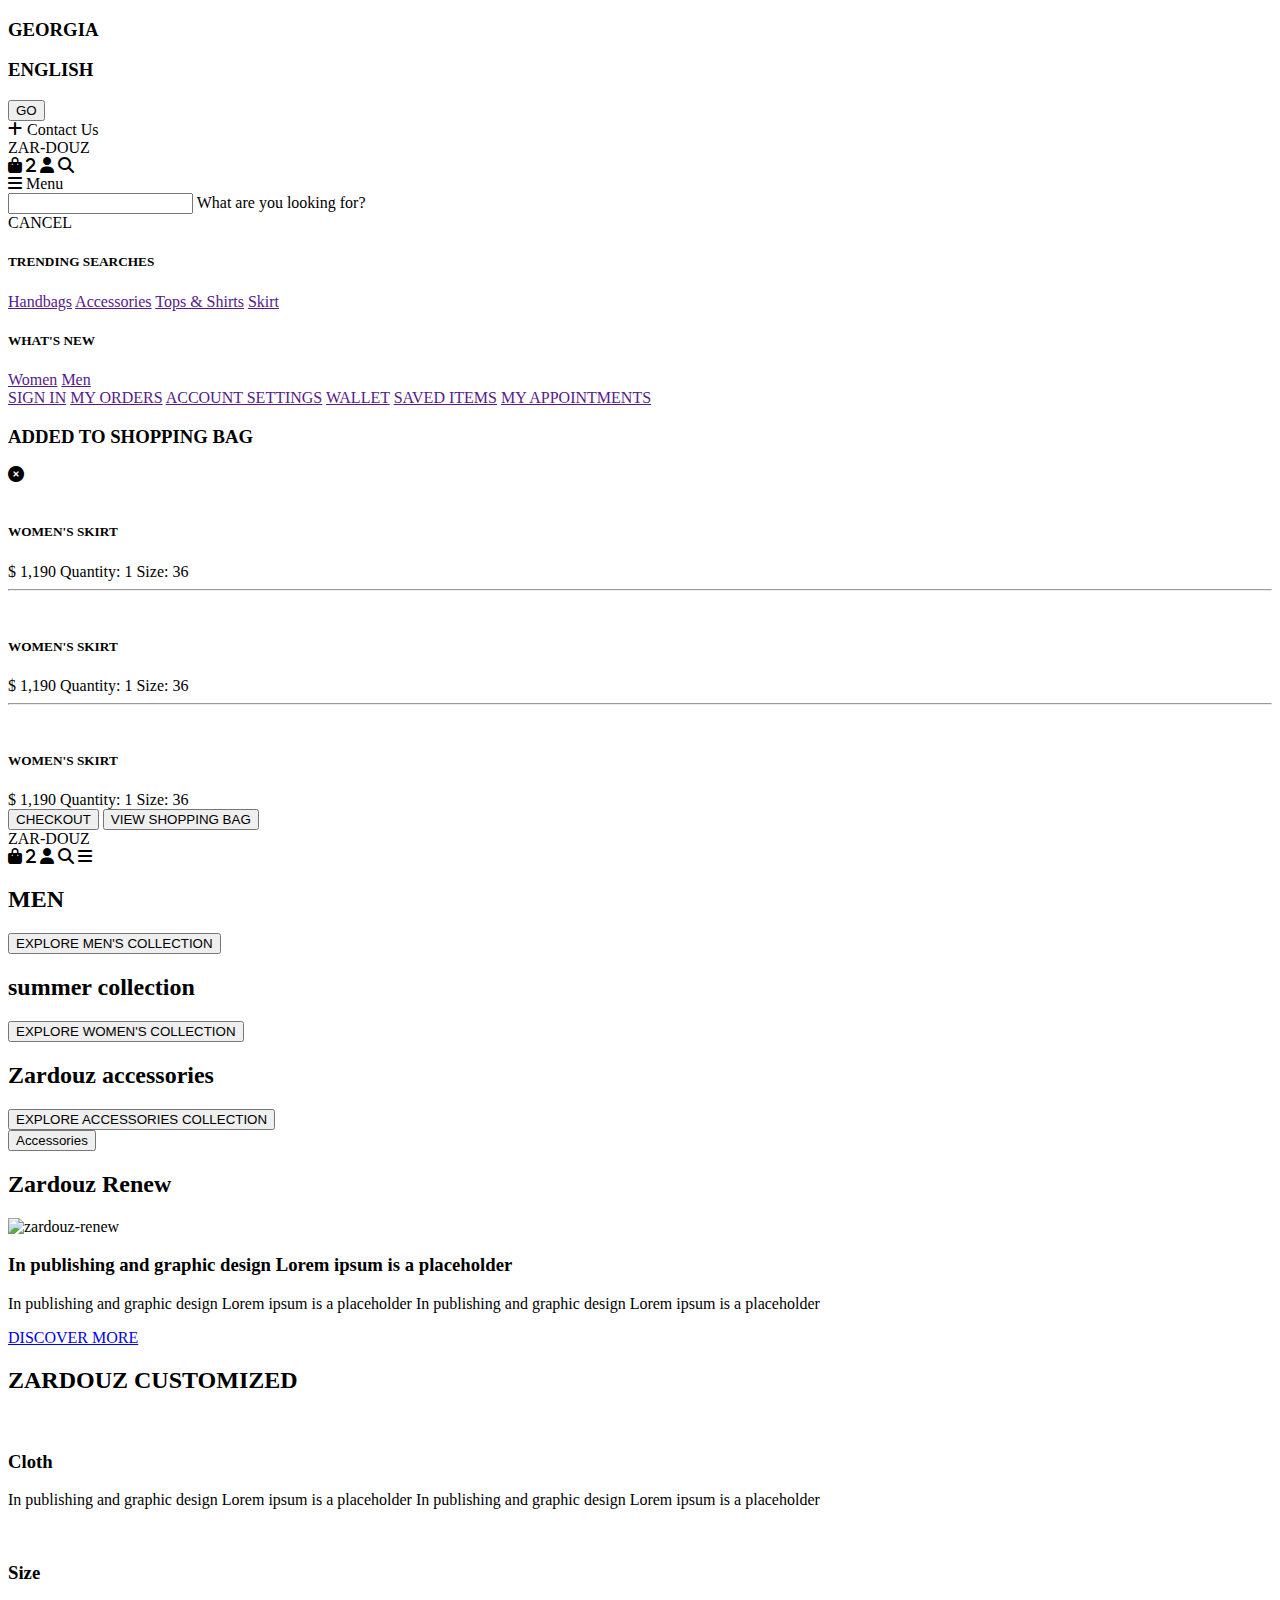
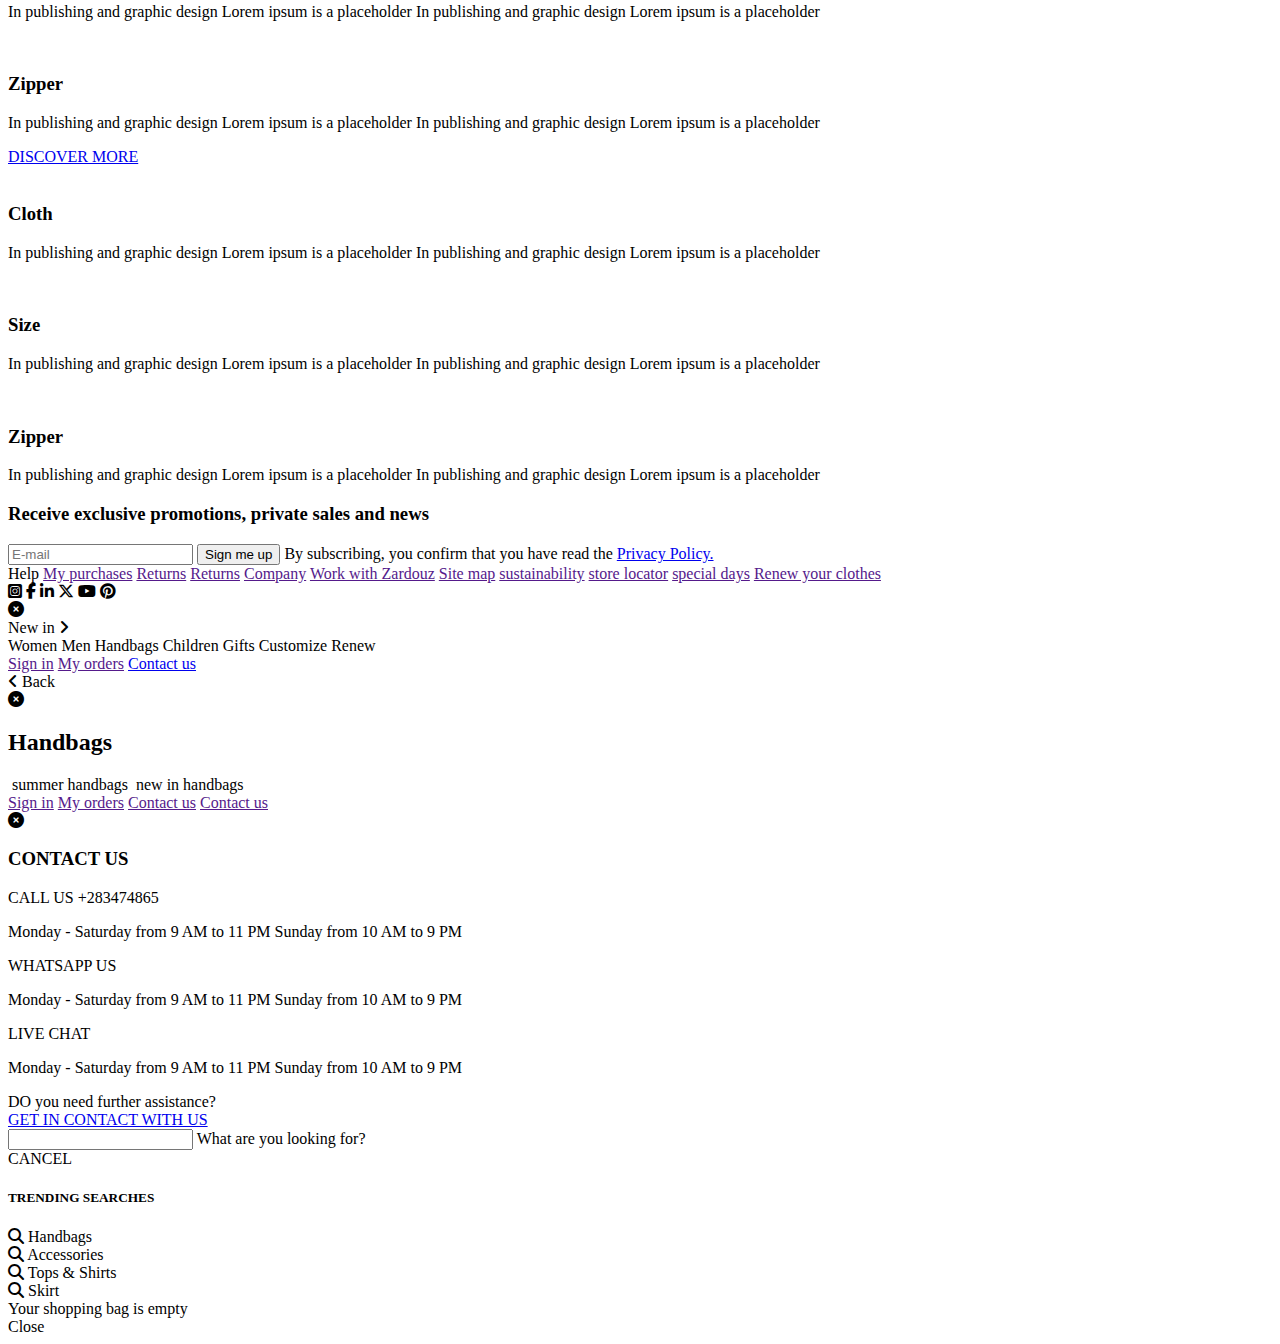
==== index.html @ 27d7912c "enhance structure" ====
<!DOCTYPE html>
<html lang="en">
  <head>
    <meta charset="UTF-8" />
    <meta name="viewport" content="width=device-width, initial-scale=1.0" />
    <link
      rel="stylesheet"
      href="/zardouz/utilities/bootstrap/css/bootstrap.min.css"
    />
    <link rel="stylesheet" href="/zardouz/assets/style/custom.css" />
    <link
      rel="stylesheet"
      href="https://cdnjs.cloudflare.com/ajax/libs/font-awesome/6.6.0/css/all.min.css"
    />
    <title>ZARDOUZ</title>
  </head>
  <body>
    <div class="main-container">
      <!-- Header start -->
      <header
        class="header-hero py-2 px-0 px-md-5 d-flex flex-column align-content-center justify-content-center vh-mobile-80"
        style="background-image: url('/zardouz/assets//images/main-banner.png')"
      >
        <!-- Start language select form -->
        <section
          class="language-form d-flex flex-column align-items-center justify-content-center"
        >
          <div class="w-75">
            <div class="d-flex border-bottom border-white cursor-pointer">
              <h3 class="text-white pb-1">GEORGIA</h3>
            </div>
            <div class="d-flex border-bottom border-white cursor-pointer my-6">
              <h3 class="text-white pb-1">ENGLISH</h3>
            </div>
            <div class="d-flex justify-content-center border border-white">
              <button class="bg-transparent btn border-0 text-white py-3">
                GO
              </button>
            </div>
          </div>
        </section>

        <div></div>
        <!-- DON'T DELETE IT -->
        <!-- End language select form -->
      </header>
      <!-- Header end -->
      <!-- Start nav -->
      <div class="nav-container fixed-top">
        <nav
          class="nav-bar d-none d-md-flex justify-content-between align-content-center align-items-center px-5 py-1"
        >
          <div class="contact-btn">
            <div
              data-bs-toggle="offcanvas"
              data-bs-target="#contactOffCanvas"
              aria-controls="contactOffCanvas"
              class="menu d-flex align-items-center align-content-center cursor-pointer"
            >
              <i
                class="color-change-class fa fa-thin fa-plus text-white me-2"
              ></i>
              <span class="color-change-class text-white">Contact Us</span>
            </div>
          </div>

          <div class="logo color-change-class fs-2 text-white">ZAR-DOUZ</div>

          <div class="nav-items">
            <div class="d-flex align-content-center align-items-center">
              <i
                class="color-change-class fa fa-thin fa-bag-shopping text-white cursor-pointer accordion-button"
                type="button"
                data-bs-toggle="collapse"
                data-bs-target="#cartCollapse"
                aria-expanded="true"
                aria-controls="cartCollapse"
              >
                <span class="cart-count text-black">2</span>
              </i>
              <!-- Shopping bag icon -->
              <i
                class="color-change-class fa fa-thin fa-user text-white mx-4 cursor-pointer accordion-button"
                type="button"
                data-bs-toggle="collapse"
                data-bs-target="#accountCollapse"
                aria-expanded="true"
                aria-controls="accountCollapse"
              ></i>
              <!-- User profile icon -->
              <i
                class="color-change-class fa fa-thin fa-magnifying-glass text-white cursor-pointer accordion-button"
                type="button"
                data-bs-toggle="collapse"
                data-bs-target="#searchCollapse"
                aria-expanded="true"
                aria-controls="searchCollapse"
              ></i>
              <!-- Search icon -->
              <div
                class="menu d-flex align-content-center align-items-center ms-4 cursor-pointer"
                data-bs-toggle="offcanvas"
                data-bs-target="#menuOffCanvas"
                aria-controls="menuOffCanvas"
              >
                <i
                  class="color-change-class fa fa-solid fa-bars text-white"
                ></i>
                <!-- Hamburger menu icon -->
                <span class="color-change-class text-white">Menu</span>
              </div>
            </div>
          </div>
        </nav>
        <!-- Start Collapse menus -->
        <!-- SEARCH -->
        <div
          id="searchCollapse"
          class="accordion-collapse collapse bg-white w-50 float-end me-5"
          data-bs-parent="#accordionExample"
        >
          <div
            class="accordion-body justify-content-between align-items-center p-4"
          >
            <div class="row row-cols-2">
              <div class="wave-group border-black border-bottom">
                <input required="" type="text" class="input" />
                <label class="label">
                  <span class="label-char" style="--index: 0">
                    What are you looking for?
                  </span>
                </label>
              </div>
              <div class="d-flex justify-content-end">
                <span
                  data-bs-toggle="collapse"
                  data-bs-target="#searchCollapse"
                  aria-expanded="true"
                  aria-controls="searchCollapse"
                  class="close-search text-black text-decoration-underline cursor-pointer"
                  >CANCEL</span
                >
              </div>
            </div>

            <div class="row row-cols-3 mt-5">
              <div class="col-4">
                <h5 class="fw-bold">TRENDING SEARCHES</h5>
                <div class="d-flex flex-column lh-lg">
                  <a class="text-black" href="">Handbags</a>
                  <a class="text-black" href="">Accessories</a>
                  <a class="text-black" href="">Tops & Shirts</a>
                  <a class="text-black" href="">Skirt</a>
                </div>
              </div>
              <div class="col-4">
                <h5 class="fw-bold">WHAT'S NEW</h5>
                <div class="d-flex flex-column lh-lg">
                  <a class="text-black" href="">Women</a>
                  <a class="text-black" href="">Men</a>
                </div>
              </div>
            </div>
          </div>
        </div>
        <!-- ACCOUNT -->
        <div
          id="accountCollapse"
          class="accordion-collapse collapse bg-white float-end me-5 mt-5 pt-2 mt-md-0 pt-md-0"
          data-bs-parent="#accordionExample"
        >
          <div
            class="accordion-body d-flex flex-column justify-content-between align-items-start p-4 lh-lg"
          >
            <a class="text-decoration-none text-dark" href="">SIGN IN</a>
            <a class="text-decoration-none text-dark" href="">MY ORDERS</a>
            <a class="text-decoration-none text-dark" href=""
              >ACCOUNT SETTINGS</a
            >
            <a class="text-decoration-none text-dark" href="">WALLET</a>
            <a class="text-decoration-none text-dark" href="">SAVED ITEMS</a>
            <a class="text-decoration-none text-dark" href=""
              >MY APPOINTMENTS</a
            >
          </div>
        </div>
        <!-- CART -->
        <div
          id="cartCollapse"
          class="accordion-collapse collapse bg-white w-25 w-mobile-100 float-md-end m-0 me-md-5 mt-5 pt-2 mt-md-0 pt-md-0 rounded-2"
          data-bs-parent="#accordionExample"
        >
          <div class="d-flex justify-content-between align-items-center px-4">
            <h3 class="fs-4 text-center my-3">ADDED TO SHOPPING BAG</h3>
            <i
              class="fa-solid fa-circle-xmark fs-3 cursor-pointer"
              type="button"
              data-bs-toggle="collapse"
              data-bs-target="#cartCollapse"
              aria-expanded="true"
              aria-controls="cartCollapse"
            ></i>
          </div>
          <div
            class="cart-accordion-body d-flex flex-column justify-content-between align-items-start p-4 zardouz-underline border-1"
          >
            <div class="row row-cols-2">
              <div class="col-3">
                <img
                  class="img-fluid rounded-1 w-100"
                  src="/zardouz//assets/images/0eea0cf2-8bb4-465f-a18b-425b554d5ec5.png"
                  alt=""
                />
              </div>
              <div
                class="col-9 d-flex flex-column lh-lg justify-content-around"
              >
                <h5>WOMEN'S SKIRT</h5>
                <span class="fs-md">$ 1,190</span>
                <span>Quantity: 1</span>
                <span>Size: 36</span>
              </div>
            </div>
            <hr class="zardouz-underline" />
            <div class="row row-cols-2">
              <div class="col-3">
                <img
                  class="img-fluid rounded-1 w-100"
                  src="/zardouz//assets/images/6f5a17aa-1b3b-4125-b62a-71e9b282275c.png"
                  alt=""
                />
              </div>
              <div
                class="col-9 d-flex flex-column lh-lg justify-content-around"
              >
                <h5>WOMEN'S SKIRT</h5>
                <span class="fs-md">$ 1,190</span>
                <span>Quantity: 1</span>
                <span>Size: 36</span>
              </div>
            </div>
            <hr />
            <div class="row row-cols-2">
              <div class="col-3">
                <img
                  class="img-fluid rounded-1 w-100"
                  src="/zardouz//assets/images/ccd6565e39d31fcea57691d1ea7eb65c33ccc109.png"
                  alt=""
                />
              </div>
              <div
                class="col-9 d-flex flex-column lh-lg justify-content-around"
              >
                <h5>WOMEN'S SKIRT</h5>
                <span class="fs-md">$ 1,190</span>
                <span>Quantity: 1</span>
                <span>Size: 36</span>
              </div>
            </div>
          </div>
          <div class="d-flex flex-column align-items-center">
            <button
              class="w-75 bg-black text-white rounded-1 border border-1 border-black my-2 py-2 bg-black-btn"
            >
              CHECKOUT
            </button>
            <button
              class="w-75 bg-white text-black rounded-1 border border-1 border-black my-2 py-2 bg-white-btn"
            >
              VIEW SHOPPING BAG
            </button>
          </div>
        </div>
        <!-- End Collapse menus -->
      </div>
      <div
        class="nav-bar mobile-nav d-flex justify-content-between align-items-center d-md-none fixed-top p-3"
      >
        <div class="responsive-logo fs-3 text-white color-change-class">
          ZAR-DOUZ
        </div>
        <div class="responsive-menu-items d-flex gap-3">
          <i
            class="color-change-class fa fa-thin fa-bag-shopping text-white cursor-pointer accordion-button"
            type="button"
            data-bs-toggle="collapse"
            data-bs-target="#cartCollapse"
            aria-expanded="true"
            aria-controls="cartCollapse"
          >
            <span class="cart-count text-black">2</span>
          </i>
          <i
            class="fa fa-thin fa-user text-white color-change-class cursor-pointer accordion-button"
            type="button"
            data-bs-toggle="collapse"
            data-bs-target="#accountCollapse"
            aria-expanded="true"
            aria-controls="accountCollapse"
          ></i>
          <i
            class="fa fa-thin fa-magnifying-glass text-white color-change-class cursor-pointer accordion-button"
            type="button"
            data-bs-toggle="offcanvas"
            data-bs-target="#responsiveSearchOffcanvas"
            aria-controls="responsiveSearchOffcanvas"
          ></i>
          <i
            class="fa fa-solid fa-bars text-white color-change-class"
            data-bs-toggle="offcanvas"
            data-bs-target="#menuOffCanvas"
            aria-controls="menuOffCanvas"
          ></i>
        </div>
      </div>
      <!-- End nav -->
      <!-- Main start -->
      <main class="overflow-x-hidden">
        <!-- Start collection section -->
        <section
          class="collection justify-content-around d-flex flex-wrap mt-3 w-100 gap-2"
        >
          <!-- HALF COL 1 -->
          <div class="w-49 w-mobile-100 position-relative mx-2 mx-md-0 p-0">
            <div
              class="vh-100 vh-mobile-50 bg-size-cover bg-center object-fit-cover d-flex flex-column justify-content-end align-content-center align-items-center flex-wrap p-0 p-md-5 image-hover"
              style="
                margin-right: -10px;
                background-image: url('/zardouz/assets/images/men-collection.png');
              "
            ></div>
            <div
              class="d-flex flex-column justify-content-center align-content-center flex-wrap text-center position-absolute overlay-content"
            >
              <h2 class="text-white">MEN</h2>
              <button class="py-1 px-3">EXPLORE MEN'S COLLECTION</button>
            </div>
          </div>
          <!-- HALF COL 2 -->
          <div class="w-49 w-mobile-100 position-relative mx-2 mx-md-0 p-0">
            <div
              class="vh-100 vh-mobile-50 bg-size-cover bg-center object-fit-cover d-flex flex-column justify-content-end align-content-center align-items-center flex-wrap p-0 p-md-5 image-hover"
              style="
                background-image: url('/zardouz/assets/images/summer-collection.png');
              "
            ></div>
            <div
              class="d-flex flex-column justify-content-center align-content-center flex-wrap text-center position-absolute overlay-content"
            >
              <h2 class="text-white">summer collection</h2>
              <button class="py-1 px-3">EXPLORE WOMEN'S COLLECTION</button>
            </div>
          </div>
          <!-- FULL COL -->
          <div class="w-100 position-relative mt-0 mt-md- mx-2 mx-md-0 p-0">
            <div
              class="vh-100 vh-mobile-50 bg-center bg-size-cover object-fit-cover test d-flex flex-column justify-content-end align-content-center align-items-center flex-wrap p-5 image-hover"
              style="
                background-image: url('/zardouz/assets/images/zardouz-accessories.png');
              "
            ></div>

            <div
              class="d-flex flex-column justify-content-between align-content-center flex-wrap position-absolute bottom-0 p-5 start-0 end-0"
            >
              <div
                class="d-flex flex-column justify-content-center align-content-center flex-wrap text-center"
              >
                <h2 class="text-white">Zardouz accessories</h2>
                <button class="py-1 px-3">
                  EXPLORE ACCESSORIES COLLECTION
                </button>
              </div>
            </div>

            <div
              class="d-flex flex-column justify-content-between align-content-center flex-wrap position-absolute top-0 p-5 start-0 end-0"
            >
              <button class="mx-auto px-5 py-1">Accessories</button>
            </div>
          </div>
        </section>
        <!-- End collection section -->

        <!-- Start section Renew -->
        <section class="renew m-0 p-0 p-md-3 m-md-3">
          <div class="my-5">
            <h2 class="text-center">Zardouz Renew</h2>
          </div>
          <div
            class="row row-cols-2 align-content-center justify-content-around"
          >
            <img
              class="col-12 col-md-6 col-sm-11 h-auto w-auto"
              src="/zardouz/assets/images/renew-home.png"
              alt="zardouz-renew"
            />
            <div
              class="text-center col-12 col-md-6 d-flex flex-column justify-content-around align-content-center align-items-center flex-wrap p-5 p-md-0"
            >
              <div>
                <h3>
                  In publishing and graphic design Lorem ipsum is a placeholder
                </h3>
                <p>
                  In publishing and graphic design Lorem ipsum is a placeholder
                  In publishing and graphic design Lorem ipsum is a placeholder
                </p>
              </div>
              <div class="my-4">
                <a class="text-decoration-none menu__link" href="#"
                  >DISCOVER MORE</a
                >
              </div>
            </div>
          </div>
        </section>
        <!-- End section Renew -->

        <!-- Start customize -->
        <section class="customize m-2 p-2 p-md-3 m-md-3">
          <div
            class="d-none d-md-flex flex-column align-content-center align-items-center"
          >
            <div class="my-5">
              <h2 class="text-center">ZARDOUZ CUSTOMIZED</h2>
            </div>
            <div
              class="row row-cols-3 justify-content-center align-items-center align-content-center"
            >
              <div
                class="col-4 d-flex flex-column align-content-center justify-content-center"
              >
                <img
                  class="image-hover rounded-3"
                  src="/zardouz/assets/images/custom-1.png"
                  alt=""
                />
                <h3 class="mt-4">Cloth</h3>
                <p>
                  In publishing and graphic design Lorem ipsum is a placeholder
                  In publishing and graphic design Lorem ipsum is a placeholder
                </p>
              </div>
              <div
                class="col-4 d-flex flex-column align-content-center justify-content-cente"
              >
                <img
                  class="image-hover rounded-3"
                  src="/zardouz/assets/images/custom-2.png"
                  alt=""
                />
                <h3 class="mt-4">Size</h3>
                <p>
                  In publishing and graphic design Lorem ipsum is a placeholder
                  In publishing and graphic design Lorem ipsum is a placeholder
                </p>
              </div>
              <div
                class="col-4 d-flex flex-column align-content-center justify-content-center"
              >
                <img
                  class="image-hover rounded-3"
                  src="/zardouz/assets/images/custom-3.png"
                  alt=""
                />
                <h3 class="mt-4">Zipper</h3>
                <p>
                  In publishing and graphic design Lorem ipsum is a placeholder
                  In publishing and graphic design Lorem ipsum is a placeholder
                </p>
              </div>
            </div>
            <div class="my-4">
              <a class="text-decoration-none menu__link" href="#"
                >DISCOVER MORE</a
              >
            </div>
          </div>
          <div
            class="customize-slider d-block d-md-none h-100 position-relative bg-white text-black m-0 p-0"
          >
            <swiper-container
              class="mySwiper"
              watch-slides-progress="true"
              slides-per-view="3"
            >
              <swiper-slide>
                <img
                  class="img-fluid image-hover"
                  src="/zardouz/assets/images/custom-1.png"
                  alt=""
                />
                <div class="mt-2 p-3">
                  <h3>Cloth</h3>
                  <p>
                    In publishing and graphic design Lorem ipsum is a
                    placeholder In publishing and graphic design Lorem ipsum is
                    a placeholder
                  </p>
                </div>
              </swiper-slide>
              <swiper-slide class="mx-1">
                <img
                  class="img-fluid image-hover"
                  src="/zardouz/assets/images/custom-2.png"
                  alt=""
                />
                <div class="mt-2 p-3">
                  <h3>Size</h3>
                  <p>
                    In publishing and graphic design Lorem ipsum is a
                    placeholder In publishing and graphic design Lorem ipsum is
                    a placeholder
                  </p>
                </div>
              </swiper-slide>
              <swiper-slide>
                <img
                  class="img-fluid image-hover"
                  src="/zardouz/assets/images/custom-3.png"
                  alt=""
                />
                <div class="mt-2 p-3">
                  <h3>Zipper</h3>
                  <p>
                    In publishing and graphic design Lorem ipsum is a
                    placeholder In publishing and graphic design Lorem ipsum is
                    a placeholder
                  </p>
                </div>
              </swiper-slide>
              <swiper-slide></swiper-slide>
              <swiper-slide class="w-10 bg-danger"></swiper-slide>
            </swiper-container>
          </div>
        </section>
        <!-- End customize -->
      </main>
      <!-- Main end -->

      <!-- Footer start -->
      <footer
        class="d-flex flex-column align-content-center justify-content-between align-items-center mx-0 mx-md-5 px-3 px-md-5 my-6 vh-50"
      >
        <div class="footer-form d-flex flex-column justify-content-between">
          <h3 class="text-center mx-2 mx-md-5">
            Receive exclusive promotions, private sales and news
          </h3>

          <form class="d-flex flex-column">
            <input
              type="email"
              name="email"
              id="email"
              placeholder="E-mail"
              class="form-text py-3 my-5 rounded-1"
            />
            <button class="rounded-1 bg-dark text-white py-3" type="submit">
              Sign me up
            </button>
            <span class="my-5 text-center"
              >By subscribing, you confirm that you have read the
              <a href="#" class="text-decoration-underline text-black fw-bold">
                Privacy Policy.
              </a>
            </span>
          </form>
        </div>
        <div
          class="footer-links d-flex gap-2 gap-md-4 justify-content-around flex-wrap w-50 w-mobile-100"
        >
          <a class="text-decoration-none text-black">Help</a>
          <a class="text-decoration-none text-black" href="">My purchases</a>
          <a class="text-decoration-none text-black" href="">Returns</a>
          <a class="text-decoration-none text-black" href="">Returns</a>
          <a class="text-decoration-none text-black" href="">Company</a>
          <a class="text-decoration-none text-black" href=""
            >Work with Zardouz</a
          >
          <a class="text-decoration-none text-black" href="">Site map</a>
          <a class="text-decoration-none text-black" href="">sustainability</a>
          <a class="text-decoration-none text-black" href="">store locator</a>
          <a class="text-decoration-none text-black" href="">special days</a>
          <a class="text-decoration-none text-black" href=""
            >Renew your clothes</a
          >
        </div>
        <div
          class="footer-socials d-flex flex-wrap justify-content-center gap-4 gap-md-5 py-5 w-mobile-100"
        >
          <i class="fa fa-brands fa-square-instagram fs-2"></i>
          <i class="fa fa-brands fa-facebook-f fs-2"></i>
          <i class="fa fa-brands fa-linkedin-in fs-2"></i>
          <i class="fa fa-brands fa-x-twitter fs-2"></i>
          <i class="fa fa-brands fa-youtube fs-2"></i>
          <i class="fa fa-brands fa-pinterest fs-2"></i>
        </div>
      </footer>
      <!-- Footer end -->
    </div>

    <!-- Main menu Offcanvas start -->
    <div
      class="offcanvas offcanvas-end px-4 w-mobile-100"
      tabindex="-1"
      id="menuOffCanvas"
      aria-labelledby="offcanvasRightLabel"
    >
      <div class="offcanvas-header d-flex justify-content-end">
        <i
          class="fa-solid fa-circle-xmark fs-3 cursor-pointer"
          data-bs-dismiss="offcanvas"
          aria-label="Close"
        ></i>
      </div>
      <div class="offcanvas-body lh-lg d-flex flex-column">
        <div class="d-flex align-items-center">
          <a class="text-decoration-none text-black cursor-pointer me-2"
            >New in</a
          >
          <li class="fa fa-thin fa-angle-right fs-05"></li>
        </div>
        <a
          class="text-decoration-none text-black cursor-pointer"
          data-bs-toggle="offcanvas"
          data-bs-target="#itemsOffCanvas"
          aria-controls="itemsOffCanvas"
          >Women</a
        >
        <a
          class="text-decoration-none text-black cursor-pointer"
          data-bs-toggle="offcanvas"
          data-bs-target="#itemsOffCanvas"
          aria-controls="itemsOffCanvas"
          >Men</a
        >
        <a
          class="text-decoration-none text-black cursor-pointer"
          data-bs-toggle="offcanvas"
          data-bs-target="#itemsOffCanvas"
          aria-controls="itemsOffCanvas"
          >Handbags</a
        >
        <a
          class="text-decoration-none text-black cursor-pointer"
          data-bs-toggle="offcanvas"
          data-bs-target="#itemsOffCanvas"
          aria-controls="itemsOffCanvas"
          >Children</a
        >
        <a
          class="text-decoration-none text-black cursor-pointer"
          data-bs-toggle="offcanvas"
          data-bs-target="#itemsOffCanvas"
          aria-controls="itemsOffCanvas"
          >Gifts</a
        >
        <a
          class="text-decoration-none text-black cursor-pointer"
          data-bs-toggle="offcanvas"
          data-bs-target="#itemsOffCanvas"
          aria-controls="itemsOffCanvas"
          >Customize</a
        >
        <a
          class="text-decoration-none text-black cursor-pointer"
          data-bs-toggle="offcanvas"
          data-bs-target="#itemsOffCanvas"
          aria-controls="itemsOffCanvas"
          >Renew</a
        >

        <div class="mt-5 d-flex flex-column align-items-start lh-lg">
          <a class="text-black text-decoration-none menu__link" href=""
            >Sign in</a
          >
          <a class="text-black text-decoration-none menu__link" href=""
            >My orders</a
          >
          <a
            class="text-black text-decoration-none menu__link"
            href="/zardouz/contact-us.html"
            >Contact us</a
          >
        </div>
      </div>
    </div>
    <!-- Main menu Offcanvas end -->
    <!-- Nested menu Offcanvas start 2 -->
    <div
      class="offcanvas offcanvas-end px-4 w-mobile-100"
      tabindex="-1"
      id="itemsOffCanvas"
      aria-labelledby="offcanvasRightLabel"
    >
      <div class="offcanvas-header d-flex justify-content-between">
        <div
          class="cursor-pointer"
          data-bs-toggle="offcanvas"
          data-bs-target="#menuOffCanvas"
          aria-controls="menuOffCanvas"
          data-bs-dismiss="offcanvas2"
          aria-label="Close"
        >
          <li class="fa fa-thin fa-angle-left fs-05"></li>
          <span class="text-decoration-underline text-black lh-1" href=""
            >Back</span
          >
        </div>
        <i
          class="fa-solid fa-circle-xmark fs-3 cursor-pointer"
          data-bs-dismiss="offcanvas"
          aria-label="Close"
        ></i>
      </div>
      <div class="offcanvas-body lh-lg d-flex flex-column">
        <div>
          <h2>Handbags</h2>
        </div>
        <div
          class="row row-cols-2 justify-content-between align-items-center align-content-center my-4"
        >
          <a class="col-6 text-decoration-none text-black cursor-pointer">
            <img
              class="col-12"
              src="/zardouz//assets/images/menu-item-1.png"
              alt=""
            />
            <span class="fs-6">summer handbags</span>
          </a>
          <a class="col-6 text-decoration-none text-black cursor-pointer">
            <img
              class="col-12"
              src="/zardouz//assets/images/menu-item-2.png"
              alt=""
            />
            <span class="fs-6">new in handbags</span>
          </a>
        </div>

        <div class="mt-5 d-flex flex-column lh-lg">
          <a class="text-black text-decoration-none" href="">Sign in</a>
          <a class="text-black text-decoration-none" href="">My orders</a>
          <a class="text-black text-decoration-none" href="">Contact us</a>
          <a class="text-black text-decoration-none" href="">Contact us</a>
        </div>
      </div>
    </div>
    <!-- Nested menu offcanvas end -->
    <!-- Contact menu Offcanvas start 2 -->
    <div
      class="offcanvas offcanvas-end px-4"
      tabindex="-1"
      id="contactOffCanvas"
      aria-labelledby="offcanvasRightLabel"
    >
      <div class="offcanvas-header d-flex justify-content-between">
        <div
          class="cursor-pointer"
          data-bs-toggle="offcanvas"
          data-bs-target="#offcanvasRight"
          aria-controls="offcanvasRight"
          data-bs-dismiss="offcanvas2"
          aria-label="Close"
        ></div>
        <i
          class="fa-solid fa-circle-xmark fs-3 cursor-pointer"
          data-bs-dismiss="offcanvas"
          aria-label="Close"
        ></i>
      </div>
      <div class="offcanvas-body lh-lg d-flex flex-column">
        <h3 class="fw-bold">CONTACT US</h3>
        <div
          class="d-flex flex-column justify-content-between gap-3 align-items-start my-4"
        >
          <div>
            <a
              class="text-black fw-bold text-decoration-none zardouz-underline p-0 border-black border-1 cursor-pointer"
              >CALL US +283474865</a
            >
            <p class="text-secondary lh-sm text-break w-75 small">
              Monday - Saturday from 9 AM to 11 PM Sunday from 10 AM to 9 PM
            </p>
          </div>
          <div>
            <a
              class="text-black fw-bold text-decoration-none zardouz-underline p-0 border-black border-1 cursor-pointer"
              >WHATSAPP US</a
            >
            <p class="text-secondary lh-sm text-break w-75 small">
              Monday - Saturday from 9 AM to 11 PM Sunday from 10 AM to 9 PM
            </p>
          </div>
          <div>
            <a
              class="text-black fw-bold text-decoration-none zardouz-underline p-0 border-black border-1 cursor-pointer"
              >LIVE CHAT</a
            >
            <p class="text-secondary lh-sm text-break w-75 small">
              Monday - Saturday from 9 AM to 11 PM Sunday from 10 AM to 9 PM
            </p>
          </div>
          <div>
            <a class="text-black fw-bold text-decoration-none"
              >DO you need further assistance?</a
            >
          </div>
          <div>
            <a
              href="/zardouz/contact-us.html"
              class="text-black fw-bold text-decoration-none menu__link cursor-pointer"
              >GET IN CONTACT WITH US</a
            >
          </div>
        </div>
      </div>
    </div>
    <!-- Contact menu offcanvas end -->
    <!-- Responsive search menu offcanvas start -->
    <div
      class="offcanvas offcanvas-end p-3 w-100"
      tabindex="-1"
      id="responsiveSearchOffcanvas"
      aria-labelledby="offcanvasRightLabel"
    >
      <div class="offcanvas-header d-flex justify-content-between p-0">
        <div class="offcanvas-body p-0 overflow-hidden">
          <div class="justify-content-between align-items-center">
            <div class="row row-cols-2 align-items-center">
              <div class="wave-group border-black border-bottom col-8">
                <input required="" type="text" class="input" />
                <label class="label">
                  <span class="label-char" style="--index: 0">
                    What are you looking for?
                  </span>
                </label>
              </div>
              <div class="d-flex justify-content-end col-4">
                <span
                  data-bs-toggle="offcanvas"
                  data-bs-target="#offcanvasRight"
                  aria-controls="offcanvasRight"
                  data-bs-dismiss="offcanvas"
                  class="close-search text-black text-decoration-underline cursor-pointer"
                  >CANCEL</span
                >
              </div>
            </div>

            <div class="mt-5">
              <div class="">
                <h5 class="fw-bold">TRENDING SEARCHES</h5>
                <div class="d-flex flex-column lh-lg">
                  <div
                    class="menu d-flex align-items-center align-content-center cursor-pointer"
                  >
                    <i
                      class="fa fa-thin fa-magnifying-glass text-black small me-2"
                    ></i>
                    <a class="text-black">Handbags</a>
                  </div>
                  <div
                    class="menu d-flex align-items-center align-content-center cursor-pointer"
                  >
                    <i
                      class="fa fa-thin fa-magnifying-glass text-black small me-2"
                    ></i>
                    <a class="text-black">Accessories</a>
                  </div>
                  <div
                    class="menu d-flex align-items-center align-content-center cursor-pointer"
                  >
                    <i
                      class="fa fa-thin fa-magnifying-glass text-black small me-2"
                    ></i>
                    <a class="text-black">Tops & Shirts</a>
                  </div>
                  <div
                    class="menu d-flex align-items-center align-content-center cursor-pointer"
                  >
                    <i
                      class="fa fa-thin fa-magnifying-glass text-black small me-2"
                    ></i>
                    <a class="text-black">Skirt</a>
                  </div>
                </div>
              </div>
            </div>
          </div>
        </div>
      </div>
    </div>
    <!-- Responsive menu offcanvas end -->

    <!-- Start toast -->
    <div
      class="bagToast toast-hidden rounded-2 w-25 w-mobile-100 sticky-bottom bottom-5 align-items-center text-bg-dark border-0 py-4 m-0 ms-md-2"
    >
      <div class="d-flex align-items-center justify-content-around">
        <div class="toast-body">Your shopping bag is empty</div>
        <a class="bag-toast-btn zardouz-underline text-white cursor-pointer">
          Close
        </a>
      </div>
    </div>
    <!-- End toast -->
    <script src="/zardouz/assets/js/custom.js"></script>
    <script src="/zardouz/utilities/bootstrap/js/bootstrap.min.js"></script>
    <script src="https://cdn.jsdelivr.net/npm/swiper@11/swiper-element-bundle.min.js"></script>
  </body>
</html>
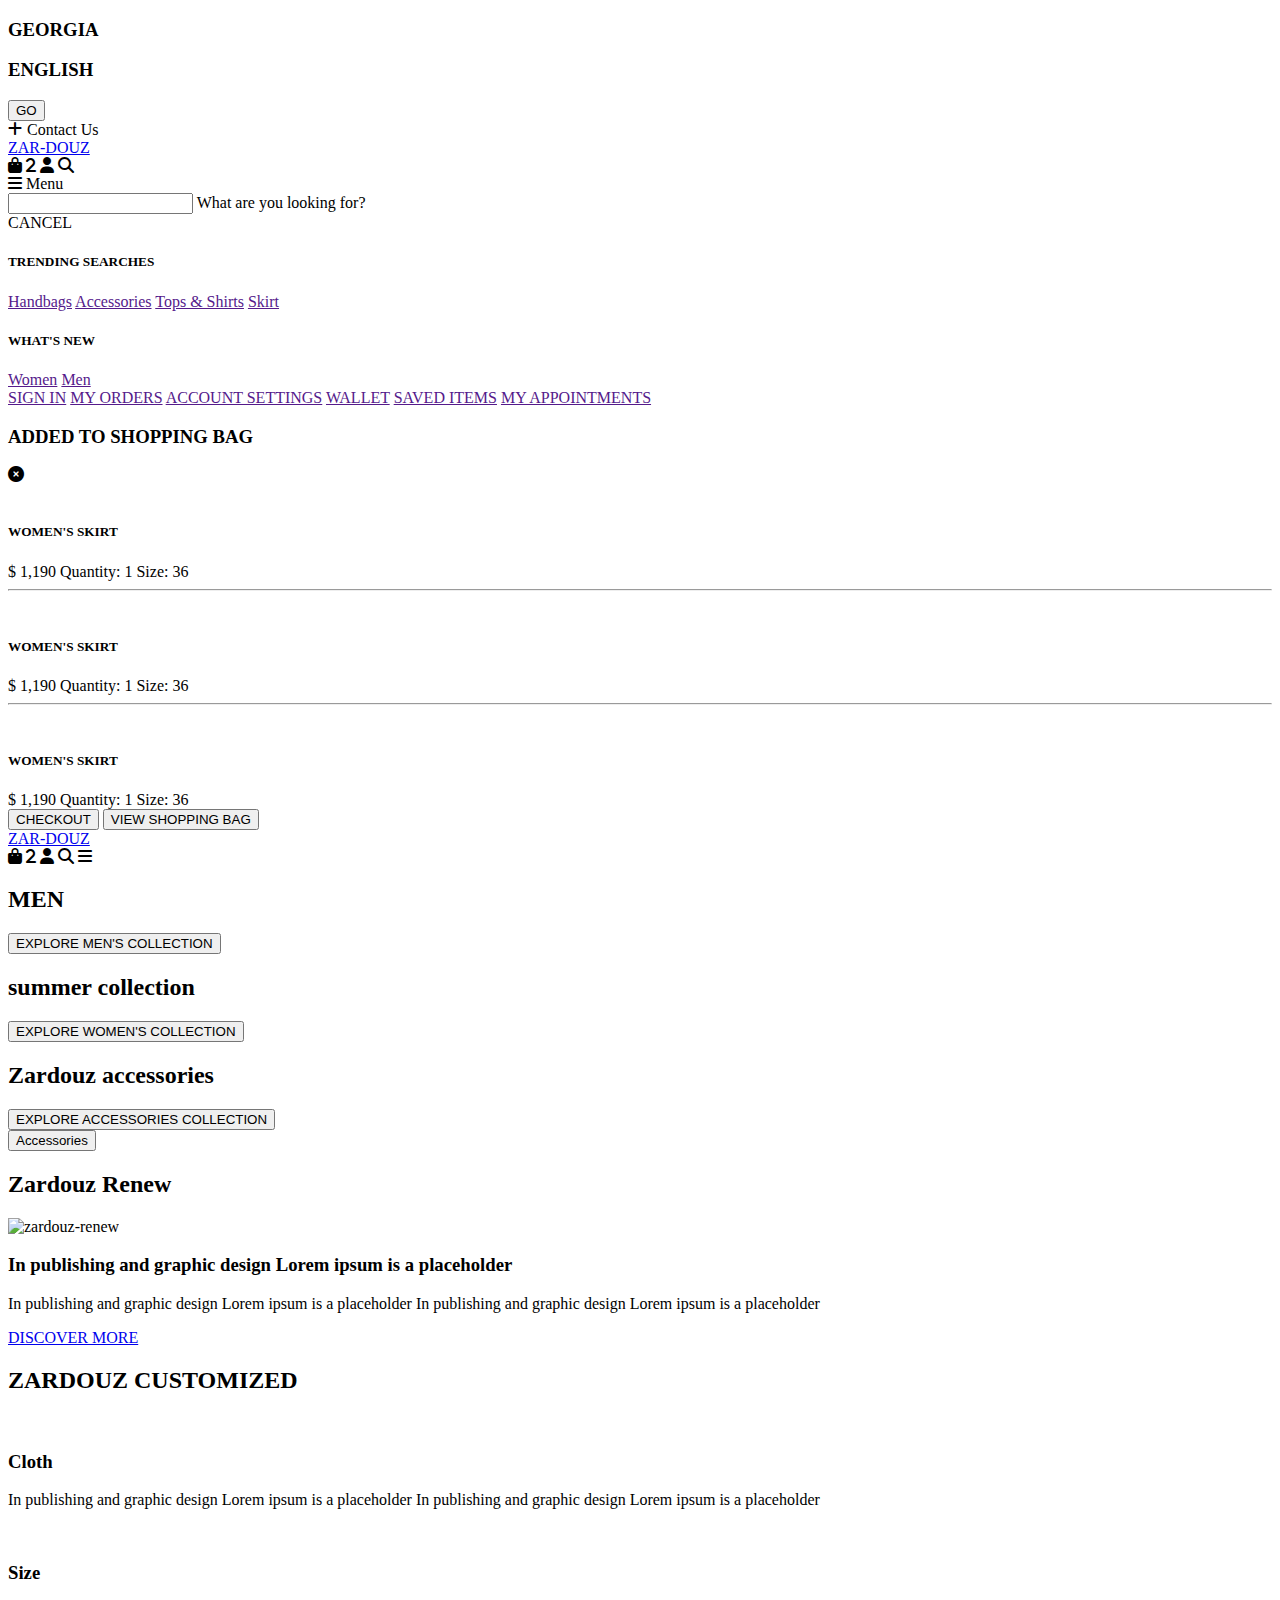
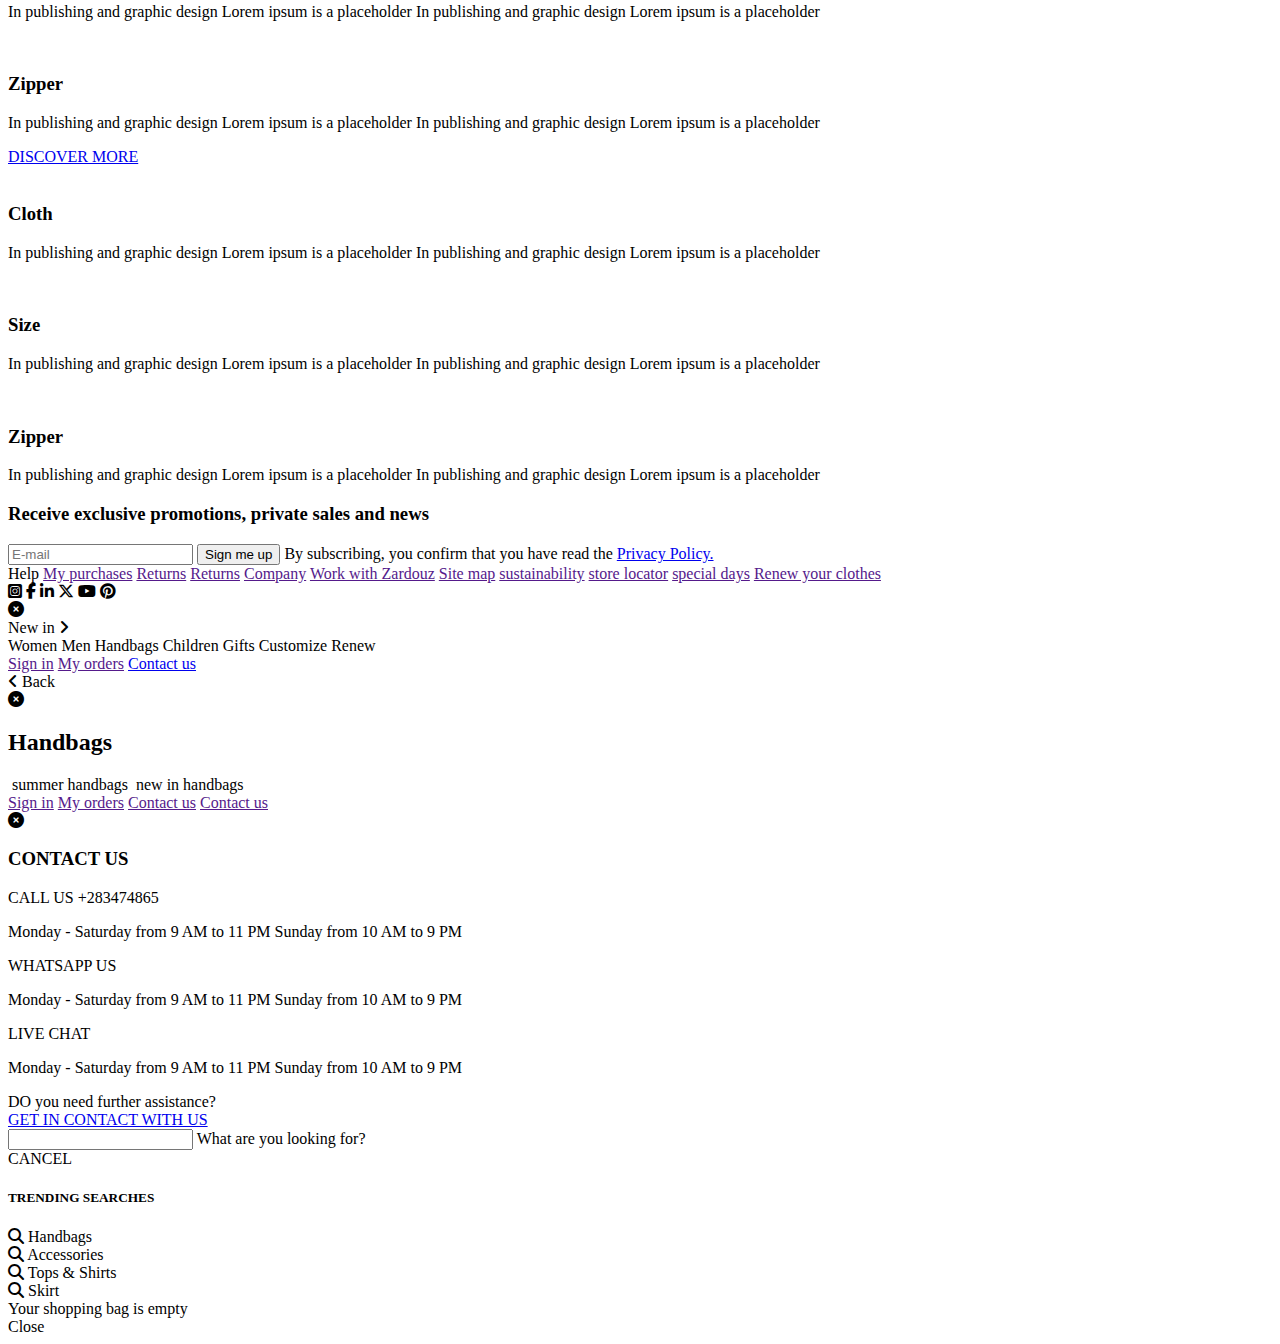
==== commit a3349484: "add links" ====
--- a/index.html
+++ b/index.html
@@ -64,7 +64,13 @@
             </div>
           </div>
 
-          <div class="logo color-change-class fs-2 text-white">ZAR-DOUZ</div>
+          <div class="logo">
+            <a
+              class="text-decoration-none color-change-class fs-2 text-white"
+              href="/zardouz/index.html"
+              >ZAR-DOUZ</a
+            >
+          </div>
 
           <div class="nav-items">
             <div class="d-flex align-content-center align-items-center">
@@ -276,8 +282,12 @@
       <div
         class="nav-bar mobile-nav d-flex justify-content-between align-items-center d-md-none fixed-top p-3"
       >
-        <div class="responsive-logo fs-3 text-white color-change-class">
-          ZAR-DOUZ
+        <div class="responsive-logo">
+          <a
+            class="text-decoration-none color-change-class fs-3 text-white"
+            href="/zardouz/index.html"
+            >ZAR-DOUZ</a
+          >
         </div>
         <div class="responsive-menu-items d-flex gap-3">
           <i
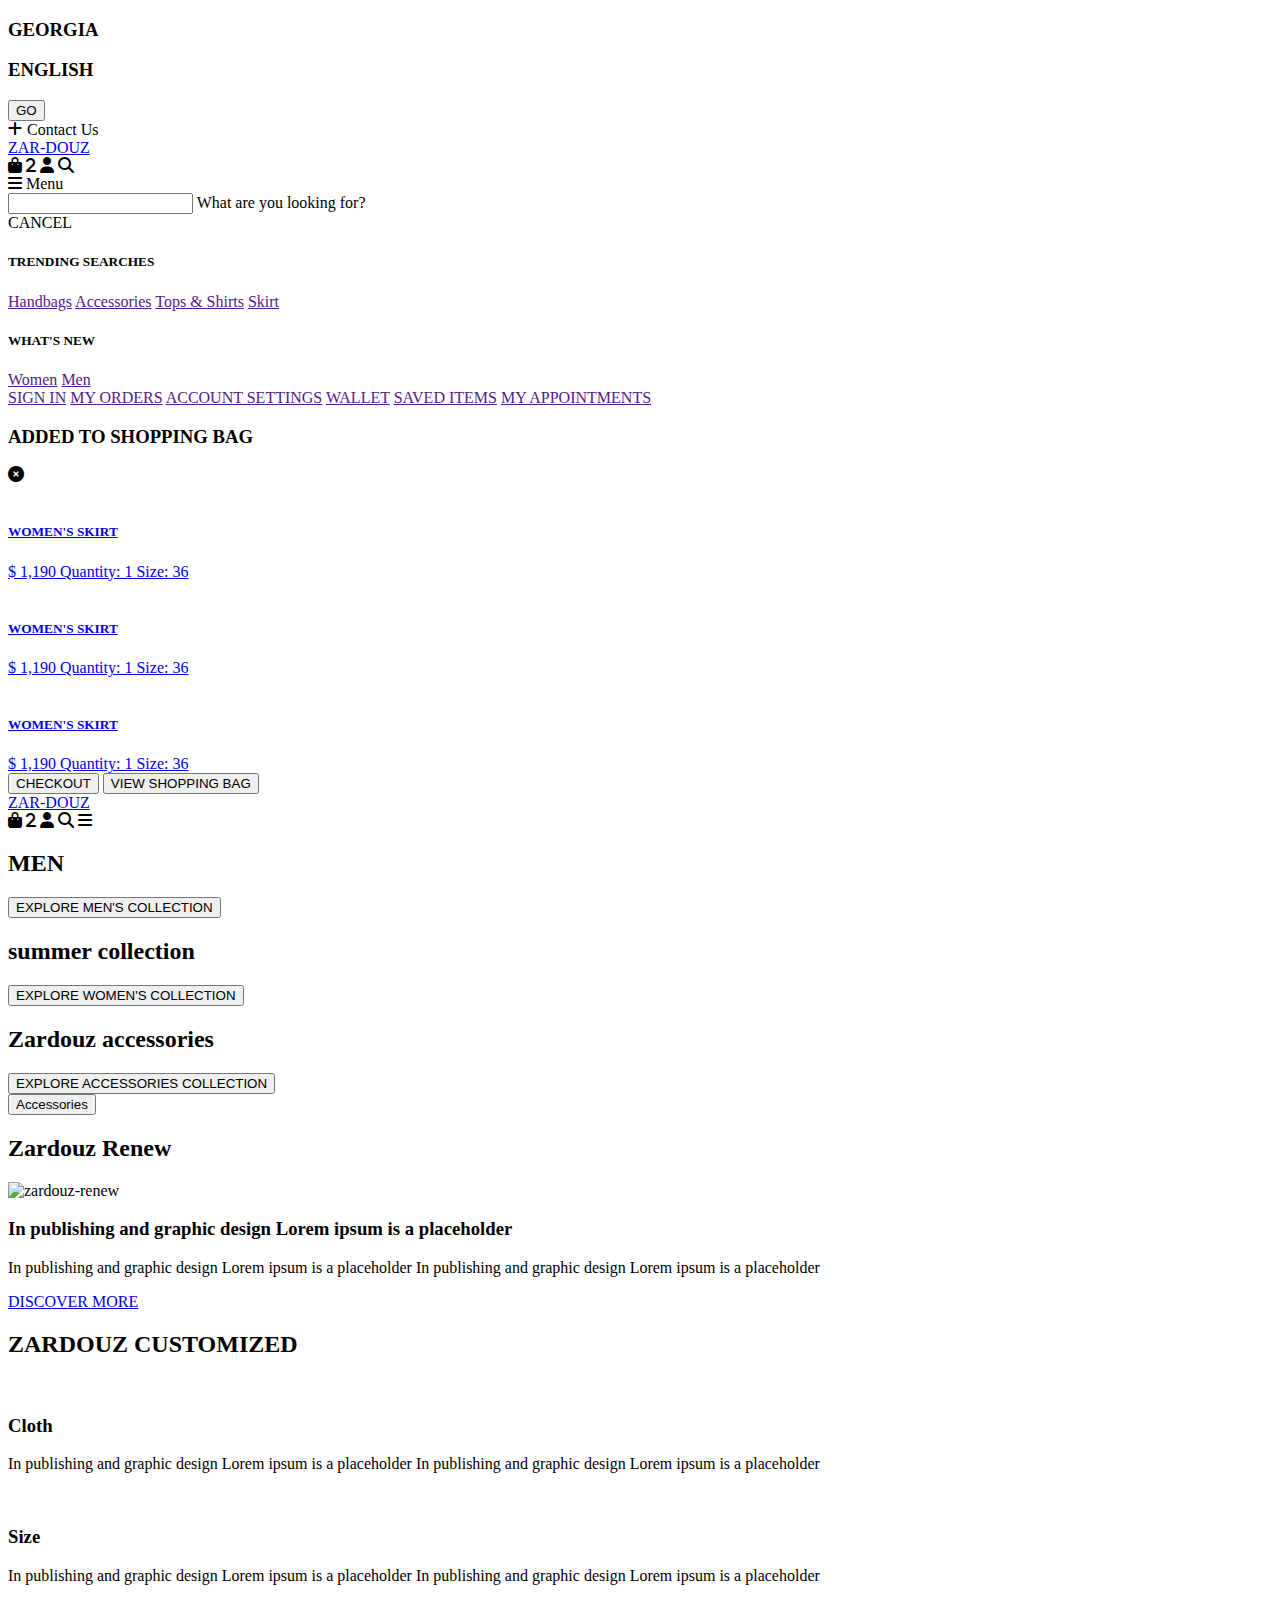
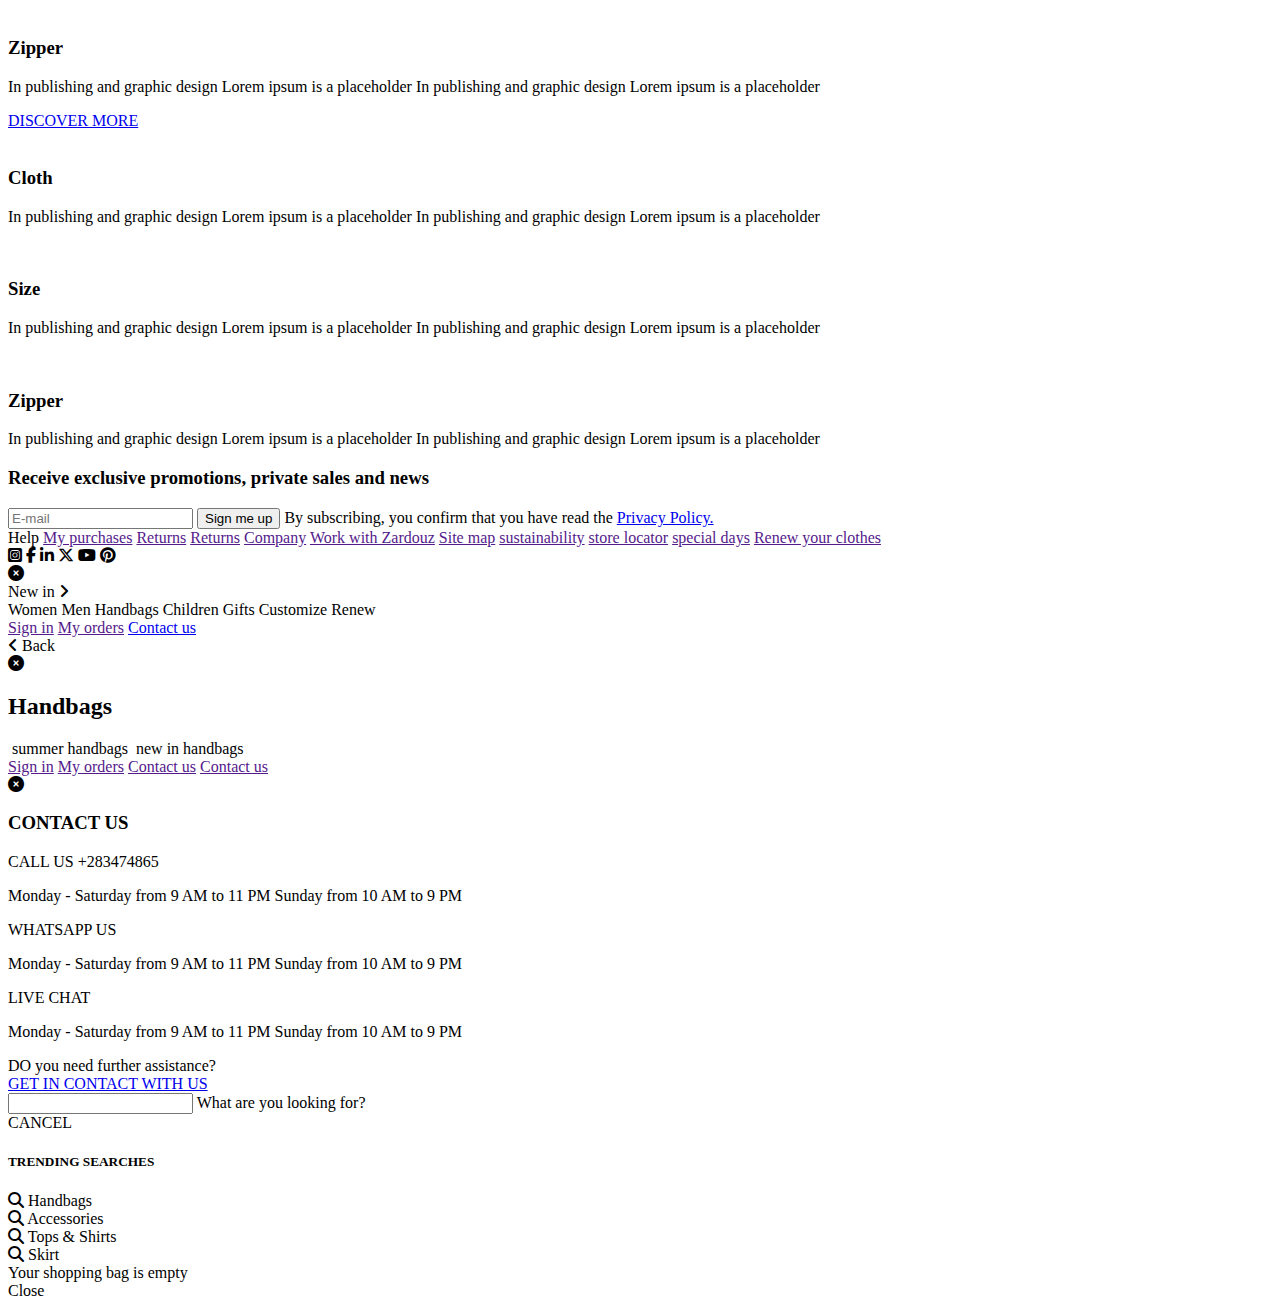
==== commit aa8c4c33: "fix links + end single product page" ====
--- a/index.html
+++ b/index.html
@@ -75,7 +75,7 @@
           <div class="nav-items">
             <div class="d-flex align-content-center align-items-center">
               <i
-                class="color-change-class fa fa-thin fa-bag-shopping text-white cursor-pointer accordion-button"
+                class="toast-trigger color-change-class fa fa-thin fa-bag-shopping text-white cursor-pointer accordion-button"
                 type="button"
                 data-bs-toggle="collapse"
                 data-bs-target="#cartCollapse"
@@ -210,59 +210,71 @@
           <div
             class="cart-accordion-body d-flex flex-column justify-content-between align-items-start p-4 zardouz-underline border-1"
           >
-            <div class="row row-cols-2">
-              <div class="col-3">
-                <img
-                  class="img-fluid rounded-1 w-100"
-                  src="/zardouz//assets/images/0eea0cf2-8bb4-465f-a18b-425b554d5ec5.png"
-                  alt=""
-                />
-              </div>
-              <div
-                class="col-9 d-flex flex-column lh-lg justify-content-around"
-              >
-                <h5>WOMEN'S SKIRT</h5>
-                <span class="fs-md">$ 1,190</span>
-                <span>Quantity: 1</span>
-                <span>Size: 36</span>
-              </div>
-            </div>
-            <hr class="zardouz-underline" />
-            <div class="row row-cols-2">
-              <div class="col-3">
-                <img
-                  class="img-fluid rounded-1 w-100"
-                  src="/zardouz//assets/images/6f5a17aa-1b3b-4125-b62a-71e9b282275c.png"
-                  alt=""
-                />
-              </div>
-              <div
-                class="col-9 d-flex flex-column lh-lg justify-content-around"
-              >
-                <h5>WOMEN'S SKIRT</h5>
-                <span class="fs-md">$ 1,190</span>
-                <span>Quantity: 1</span>
-                <span>Size: 36</span>
-              </div>
-            </div>
-            <hr />
-            <div class="row row-cols-2">
-              <div class="col-3">
-                <img
-                  class="img-fluid rounded-1 w-100"
-                  src="/zardouz//assets/images/ccd6565e39d31fcea57691d1ea7eb65c33ccc109.png"
-                  alt=""
-                />
-              </div>
-              <div
-                class="col-9 d-flex flex-column lh-lg justify-content-around"
-              >
-                <h5>WOMEN'S SKIRT</h5>
-                <span class="fs-md">$ 1,190</span>
-                <span>Quantity: 1</span>
-                <span>Size: 36</span>
-              </div>
-            </div>
+            <a
+              href="/zardouz/single-product.html"
+              class="text-black text-decoration-none"
+              ><div class="row row-cols-2">
+                <div class="col-3">
+                  <img
+                    class="img-fluid rounded-1 w-100"
+                    src="/zardouz//assets/images/0eea0cf2-8bb4-465f-a18b-425b554d5ec5.png"
+                    alt=""
+                  />
+                </div>
+                <div
+                  class="col-9 d-flex flex-column lh-lg justify-content-around"
+                >
+                  <h5>WOMEN'S SKIRT</h5>
+                  <span class="fs-md">$ 1,190</span>
+                  <span>Quantity: 1</span>
+                  <span>Size: 36</span>
+                </div>
+              </div></a
+            >
+            <a
+              href="/zardouz/single-product.html"
+              class="text-black text-decoration-none"
+            >
+              <div class="row row-cols-2">
+                <div class="col-3">
+                  <img
+                    class="img-fluid rounded-1 w-100"
+                    src="/zardouz//assets/images/6f5a17aa-1b3b-4125-b62a-71e9b282275c.png"
+                    alt=""
+                  />
+                </div>
+                <div
+                  class="col-9 d-flex flex-column lh-lg justify-content-around"
+                >
+                  <h5>WOMEN'S SKIRT</h5>
+                  <span class="fs-md">$ 1,190</span>
+                  <span>Quantity: 1</span>
+                  <span>Size: 36</span>
+                </div>
+              </div>
+            </a>
+            <a
+              href="/zardouz/single-product.html"
+              class="text-black text-decoration-none"
+            >
+              <div class="row row-cols-2">
+                <div class="col-3">
+                  <img
+                    class="img-fluid rounded-1 w-100"
+                    src="/zardouz//assets/images/ccd6565e39d31fcea57691d1ea7eb65c33ccc109.png"
+                    alt=""
+                  />
+                </div>
+                <div
+                  class="col-9 d-flex flex-column lh-lg justify-content-around"
+                >
+                  <h5>WOMEN'S SKIRT</h5>
+                  <span class="fs-md">$ 1,190</span>
+                  <span>Quantity: 1</span>
+                  <span>Size: 36</span>
+                </div>
+              </div>
+            </a>
           </div>
           <div class="d-flex flex-column align-items-center">
             <button
@@ -291,7 +303,7 @@
         </div>
         <div class="responsive-menu-items d-flex gap-3">
           <i
-            class="color-change-class fa fa-thin fa-bag-shopping text-white cursor-pointer accordion-button"
+            class="color-change-class toast-trigger fa fa-thin fa-bag-shopping text-white cursor-pointer accordion-button"
             type="button"
             data-bs-toggle="collapse"
             data-bs-target="#cartCollapse"
@@ -910,7 +922,9 @@
     >
       <div class="d-flex align-items-center justify-content-around">
         <div class="toast-body">Your shopping bag is empty</div>
-        <a class="bag-toast-btn zardouz-underline text-white cursor-pointer">
+        <a
+          class="bag-toast-btn zardouz-underline text-white cursor-pointer"
+        >
           Close
         </a>
       </div>
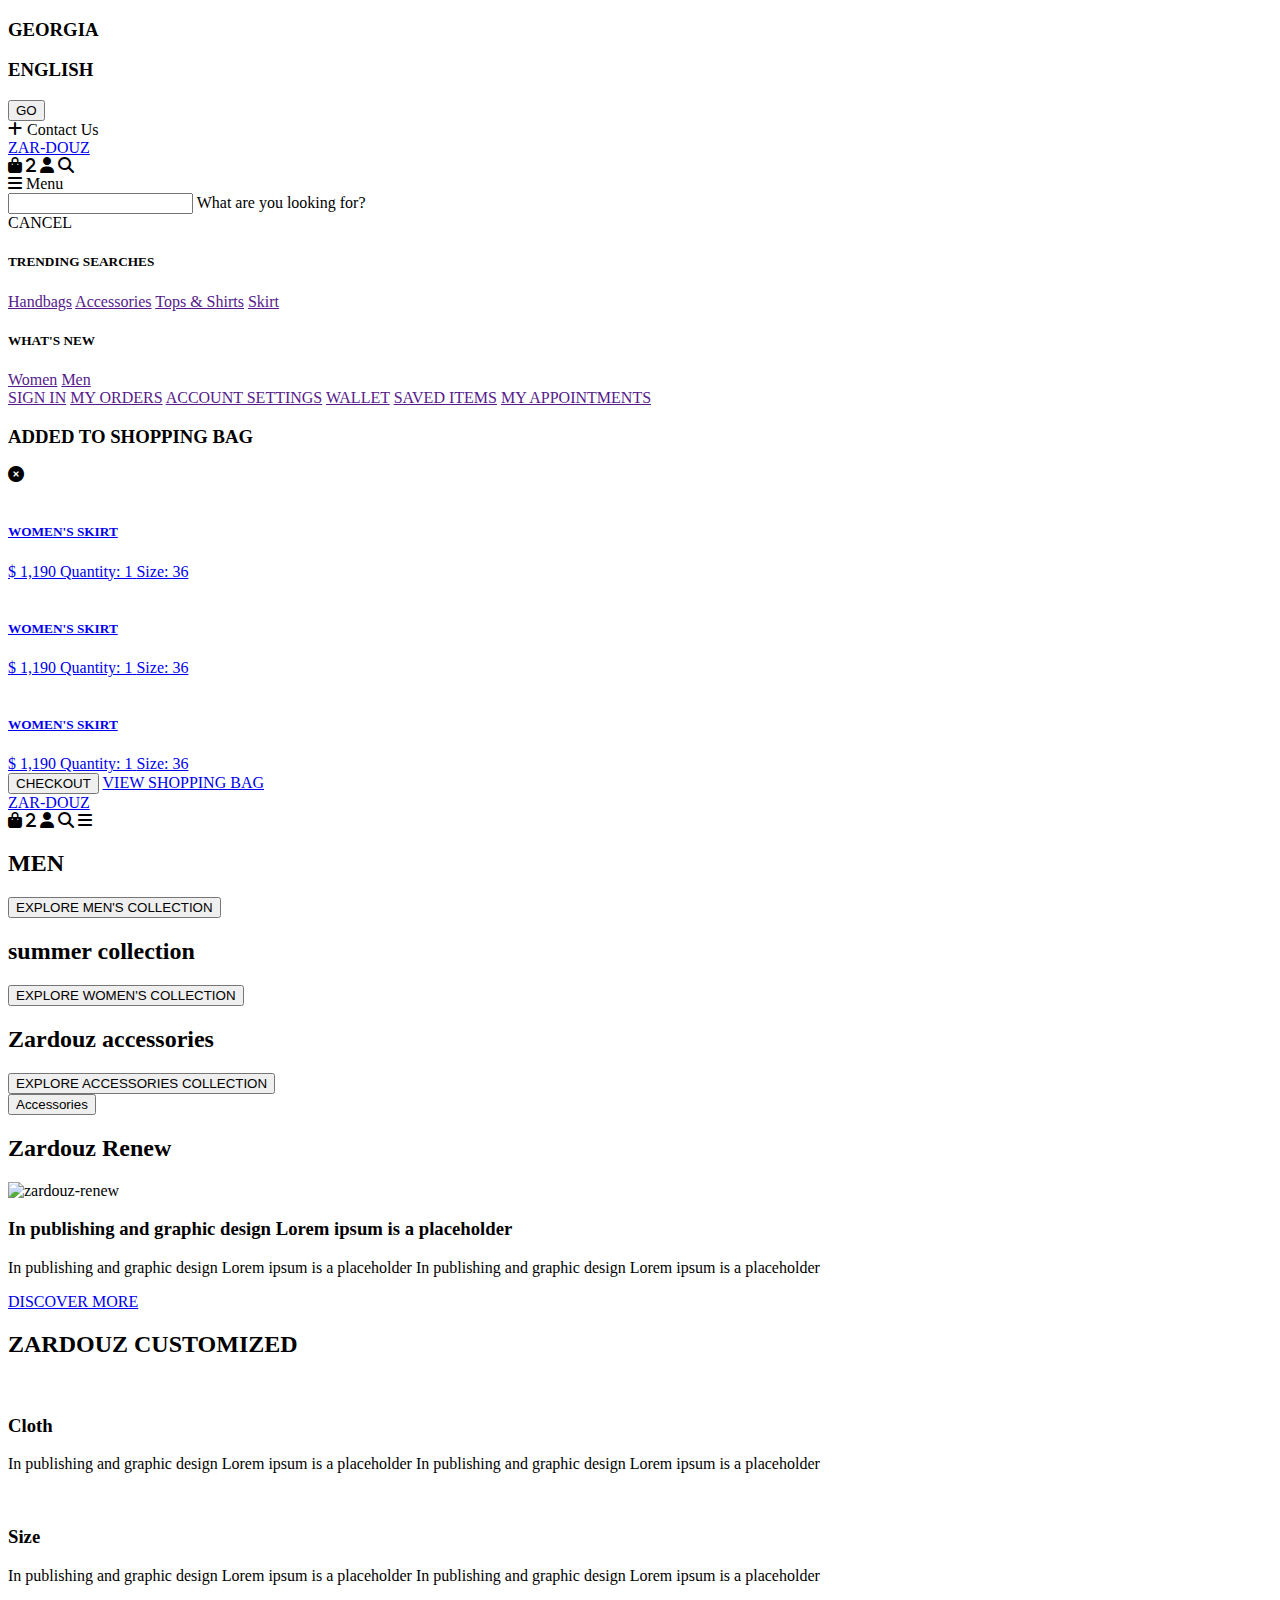
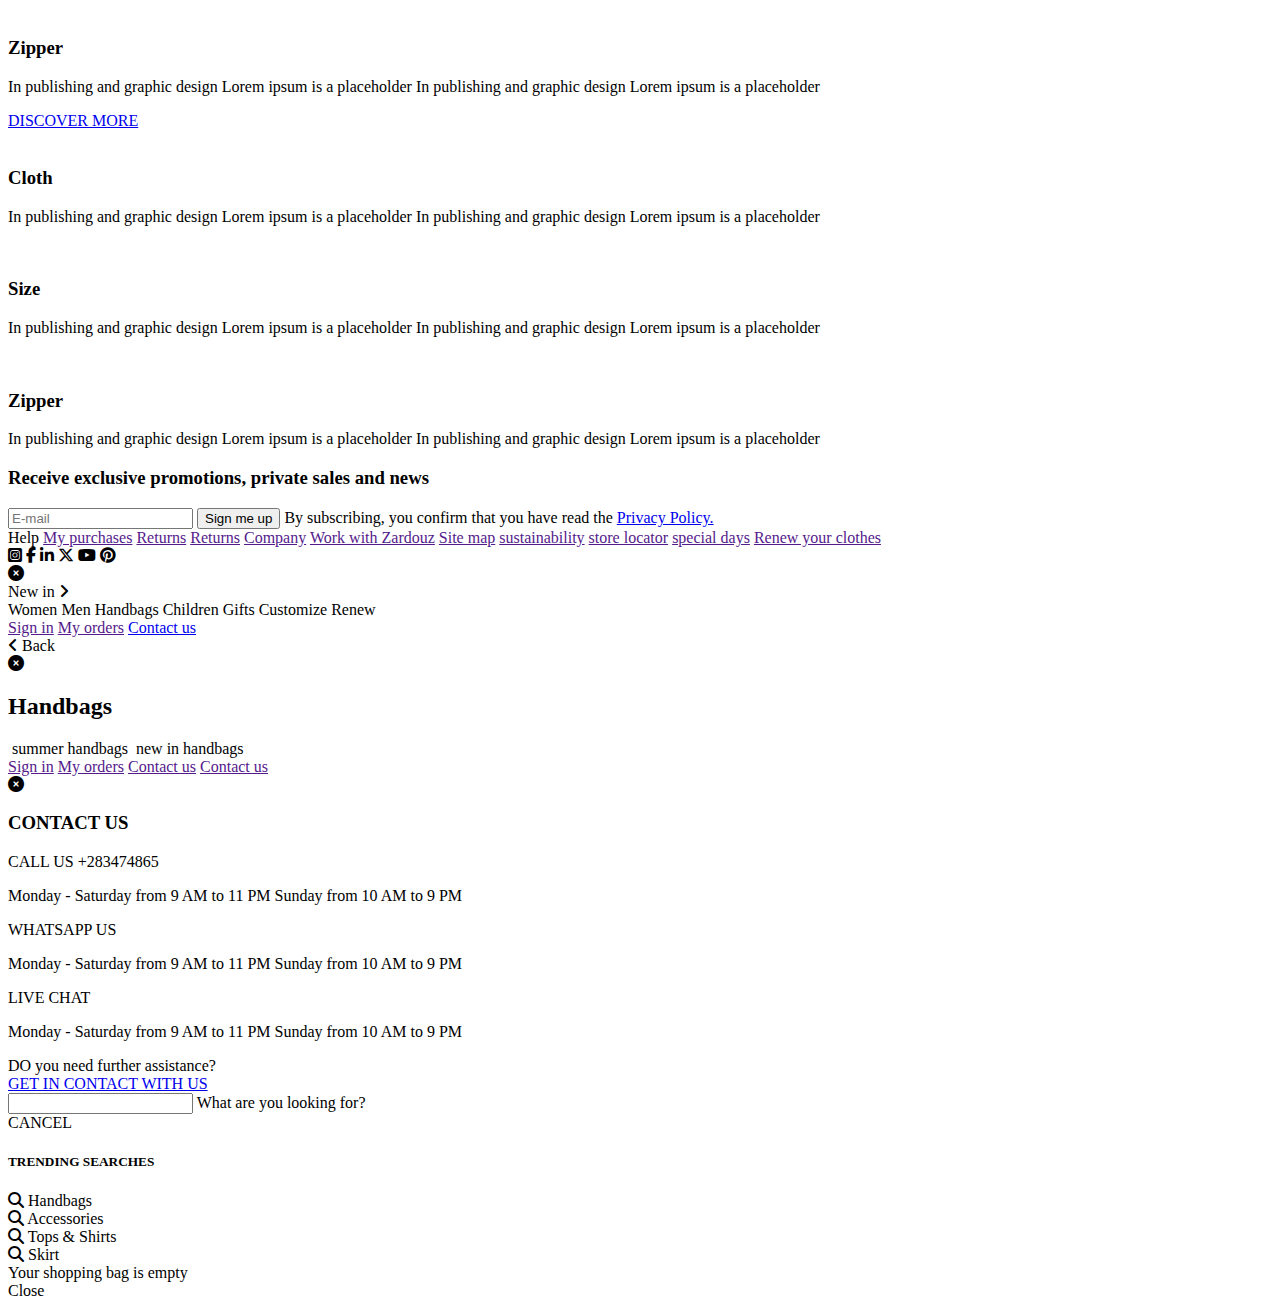
==== commit 03cf049b: "ui bugs" ====
--- a/index.html
+++ b/index.html
@@ -282,11 +282,13 @@
             >
               CHECKOUT
             </button>
-            <button
-              class="w-75 bg-white text-black rounded-1 border border-1 border-black my-2 py-2 bg-white-btn"
+
+            <a
+              class="w-75 bg-white text-black text-center text-decoration-none rounded-1 border border-1 border-black my-2 py-2 bg-white-btn"
+              href="/zardouz/cart.html"
             >
               VIEW SHOPPING BAG
-            </button>
+            </a>
           </div>
         </div>
         <!-- End Collapse menus -->
@@ -922,9 +924,7 @@
     >
       <div class="d-flex align-items-center justify-content-around">
         <div class="toast-body">Your shopping bag is empty</div>
-        <a
-          class="bag-toast-btn zardouz-underline text-white cursor-pointer"
-        >
+        <a class="bag-toast-btn zardouz-underline text-white cursor-pointer">
           Close
         </a>
       </div>
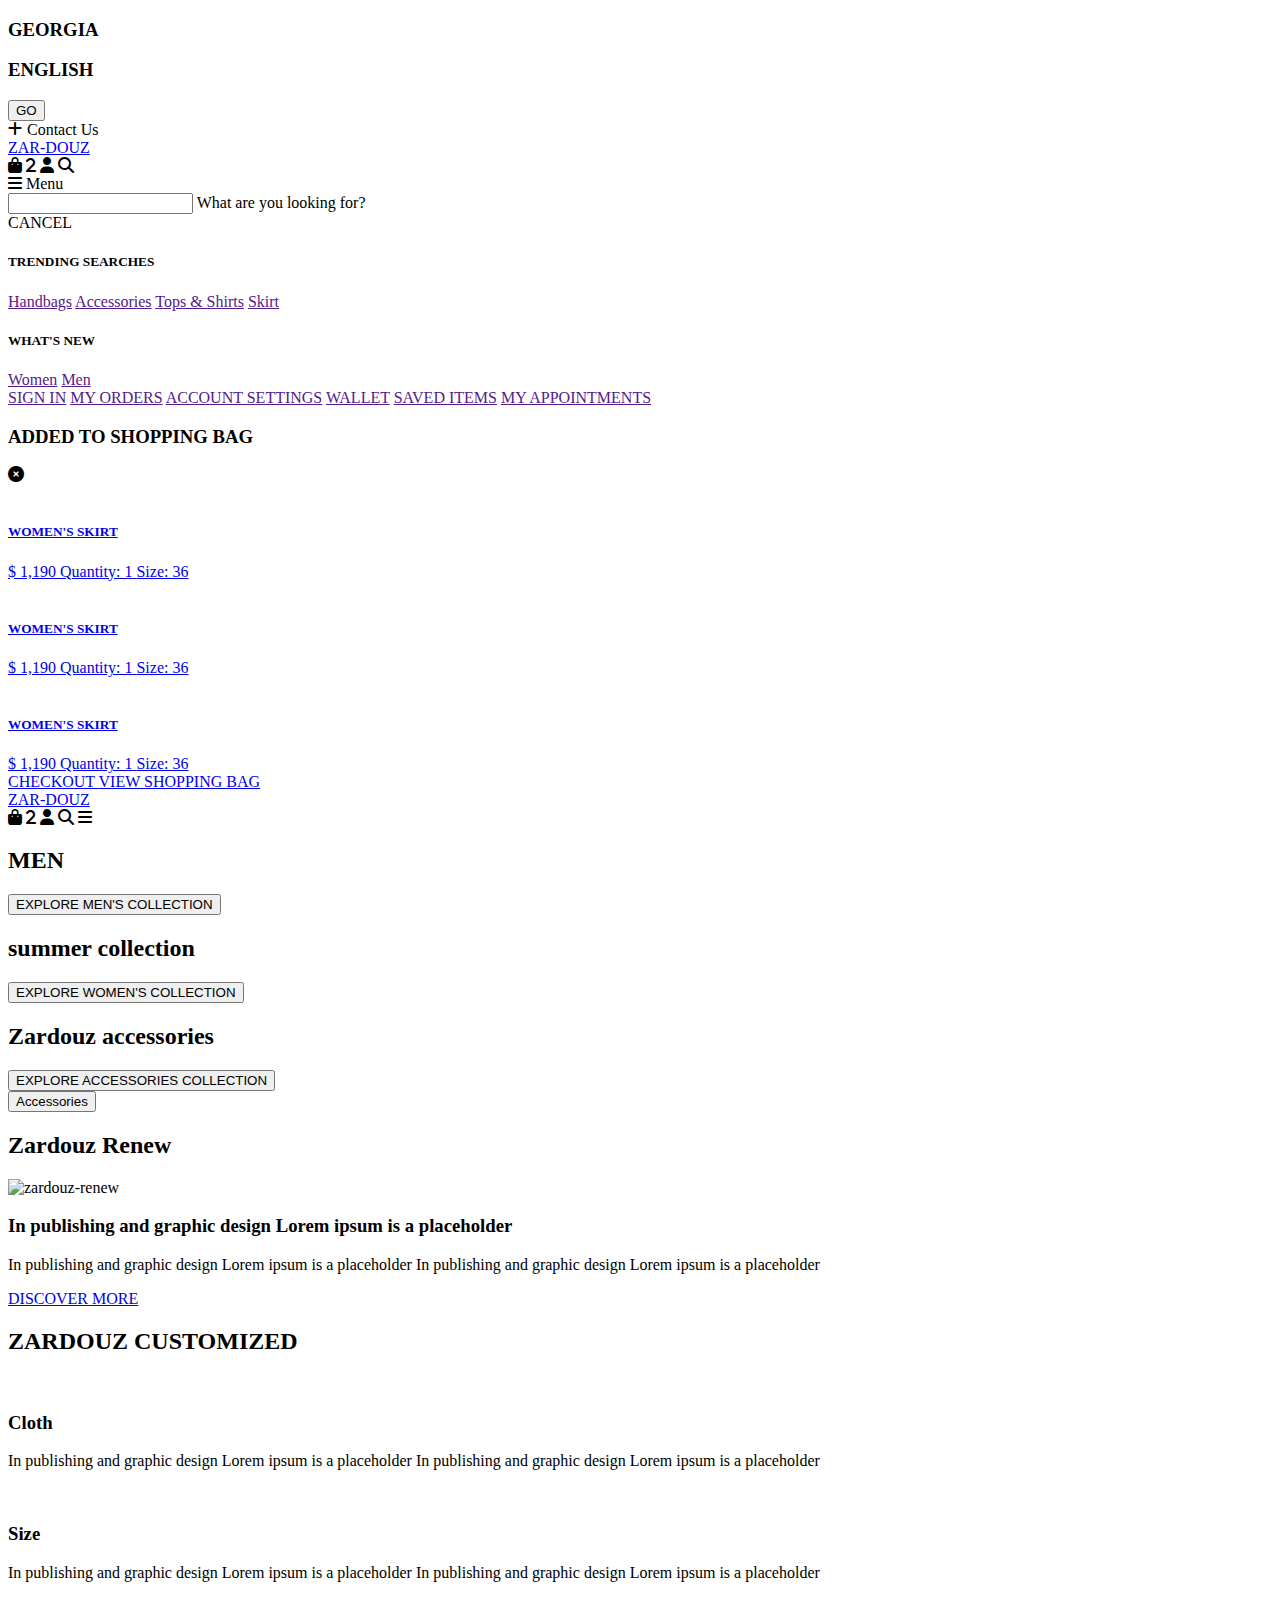
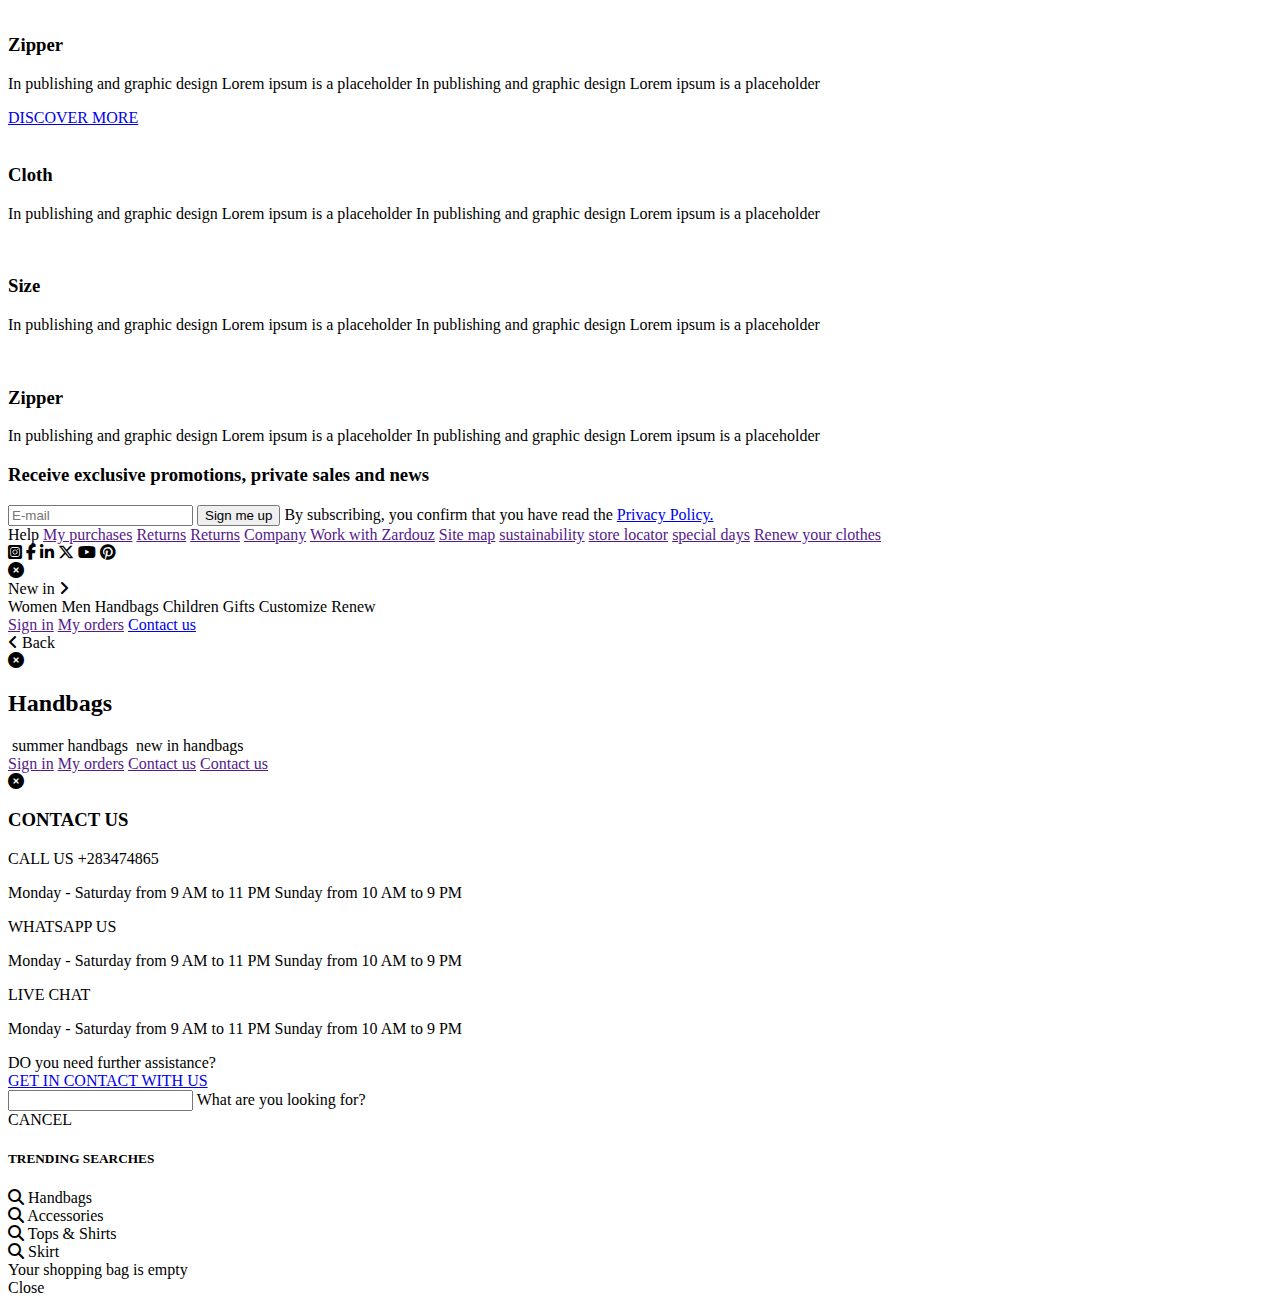
==== commit fa123e1d: "checkout page" ====
--- a/index.html
+++ b/index.html
@@ -3,6 +3,11 @@
   <head>
     <meta charset="UTF-8" />
     <meta name="viewport" content="width=device-width, initial-scale=1.0" />
+    <link
+      rel="shortcut icon"
+      href="/zardouz/assets/images/logo.ico"
+      type="image/x-icon"
+    />
     <link
       rel="stylesheet"
       href="/zardouz/utilities/bootstrap/css/bootstrap.min.css"
@@ -122,7 +127,7 @@
         <!-- SEARCH -->
         <div
           id="searchCollapse"
-          class="accordion-collapse collapse bg-white w-50 float-end me-5"
+          class="accordion-collapse auto-collapse collapse bg-white w-50 float-end me-5"
           data-bs-parent="#accordionExample"
         >
           <div
@@ -172,7 +177,7 @@
         <!-- ACCOUNT -->
         <div
           id="accountCollapse"
-          class="accordion-collapse collapse bg-white float-end me-5 mt-5 pt-2 mt-md-0 pt-md-0"
+          class="accordion-collapse auto-collapse collapse bg-white float-end me-5 mt-5 pt-2 mt-md-0 pt-md-0"
           data-bs-parent="#accordionExample"
         >
           <div
@@ -193,7 +198,7 @@
         <!-- CART -->
         <div
           id="cartCollapse"
-          class="accordion-collapse collapse bg-white w-25 w-mobile-100 float-md-end m-0 me-md-5 mt-5 pt-2 mt-md-0 pt-md-0 rounded-2"
+          class="accordion-collapse auto-collapse collapse bg-white w-25 w-mobile-100 float-md-end m-0 me-md-5 mt-5 pt-2 mt-md-0 pt-md-0 rounded-2"
           data-bs-parent="#accordionExample"
         >
           <div class="d-flex justify-content-between align-items-center px-4">
@@ -277,11 +282,12 @@
             </a>
           </div>
           <div class="d-flex flex-column align-items-center">
-            <button
-              class="w-75 bg-black text-white rounded-1 border border-1 border-black my-2 py-2 bg-black-btn"
+            <a
+              class="w-75 bg-black text-white text-center text-decoration-none rounded-1 border border-1 border-black my-2 py-2 bg-black-btn"
+              href="/zardouz/checkout.html"
             >
               CHECKOUT
-            </button>
+            </a>
 
             <a
               class="w-75 bg-white text-black text-center text-decoration-none rounded-1 border border-1 border-black my-2 py-2 bg-white-btn"
@@ -357,7 +363,7 @@
               class="d-flex flex-column justify-content-center align-content-center flex-wrap text-center position-absolute overlay-content"
             >
               <h2 class="text-white">MEN</h2>
-              <button class="py-1 px-3">EXPLORE MEN'S COLLECTION</button>
+              <button class="basic-btn">EXPLORE MEN'S COLLECTION</button>
             </div>
           </div>
           <!-- HALF COL 2 -->
@@ -372,7 +378,7 @@
               class="d-flex flex-column justify-content-center align-content-center flex-wrap text-center position-absolute overlay-content"
             >
               <h2 class="text-white">summer collection</h2>
-              <button class="py-1 px-3">EXPLORE WOMEN'S COLLECTION</button>
+              <button class="basic-btn">EXPLORE WOMEN'S COLLECTION</button>
             </div>
           </div>
           <!-- FULL COL -->
@@ -391,7 +397,7 @@
                 class="d-flex flex-column justify-content-center align-content-center flex-wrap text-center"
               >
                 <h2 class="text-white">Zardouz accessories</h2>
-                <button class="py-1 px-3">
+                <button class="basic-btn">
                   EXPLORE ACCESSORIES COLLECTION
                 </button>
               </div>
@@ -400,7 +406,7 @@
             <div
               class="d-flex flex-column justify-content-between align-content-center flex-wrap position-absolute top-0 p-5 start-0 end-0"
             >
-              <button class="mx-auto px-5 py-1">Accessories</button>
+              <button class="mx-auto basic-btn">Accessories</button>
             </div>
           </div>
         </section>
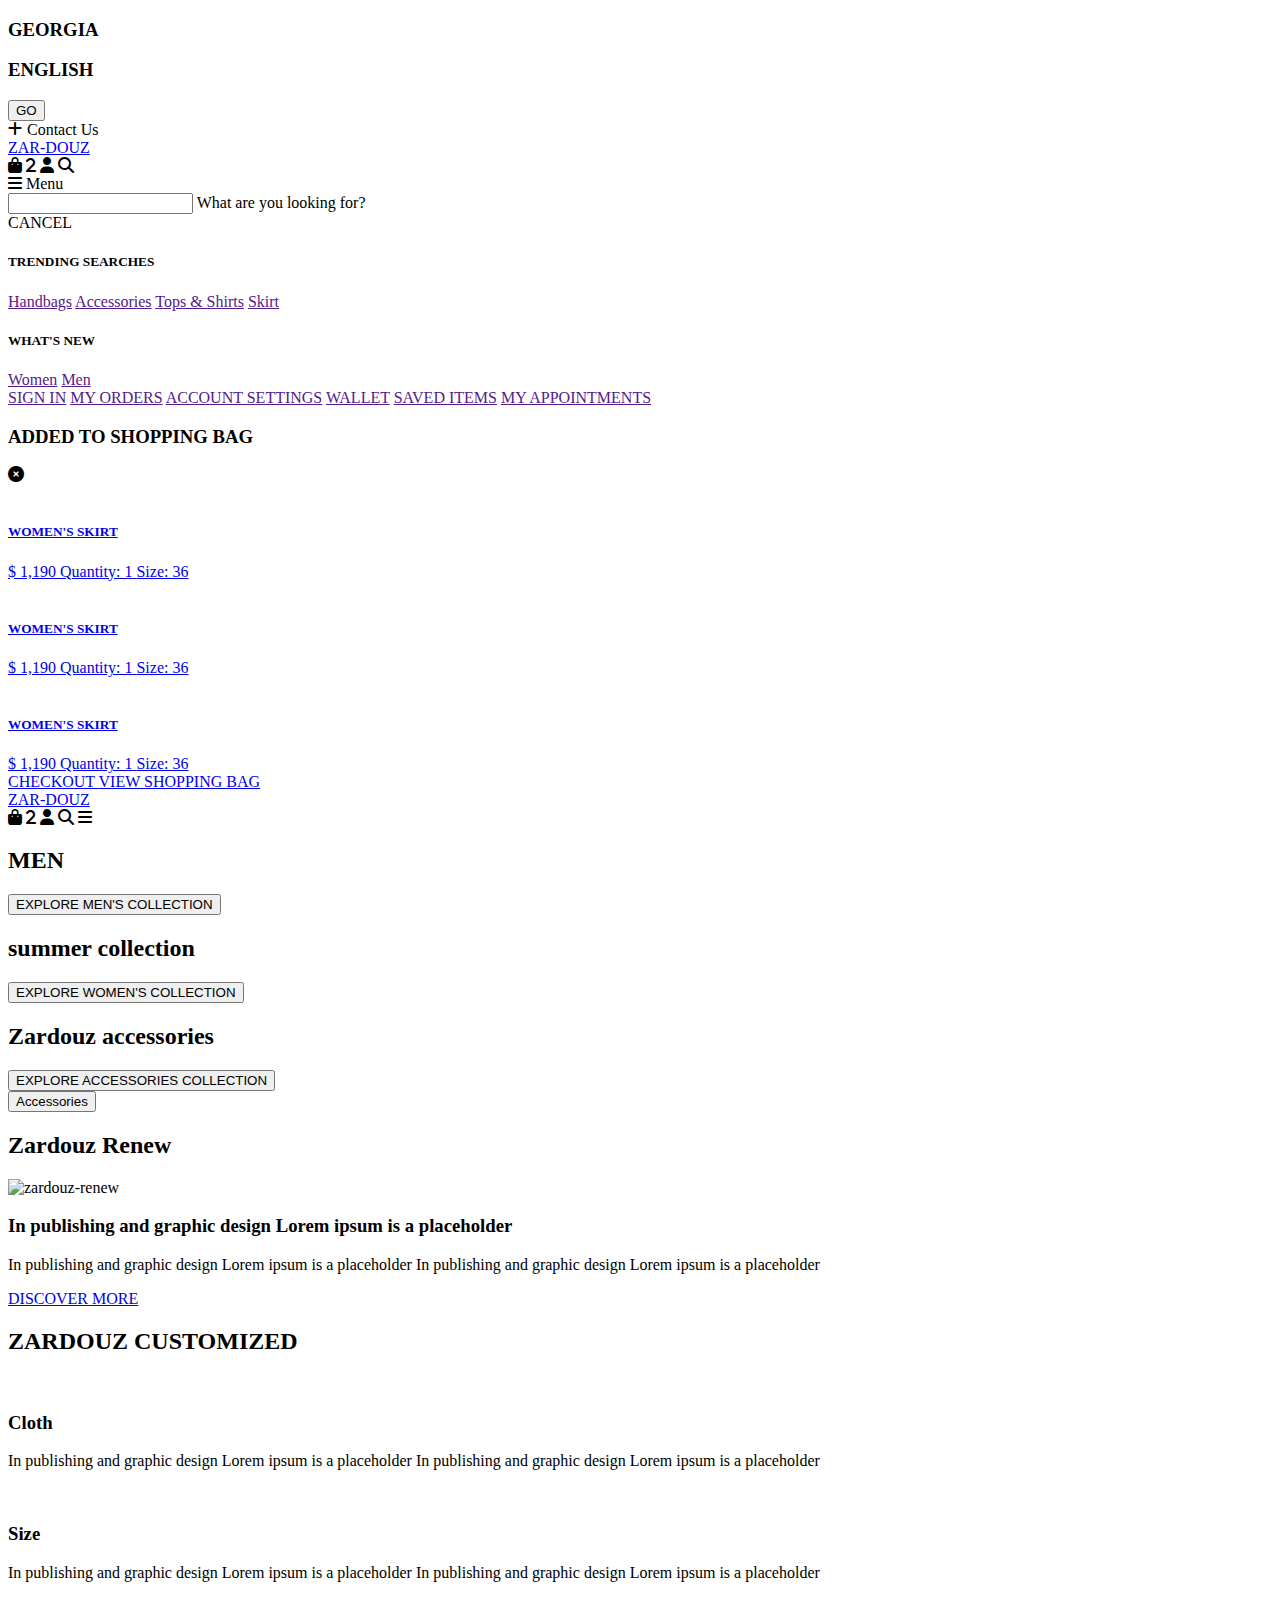
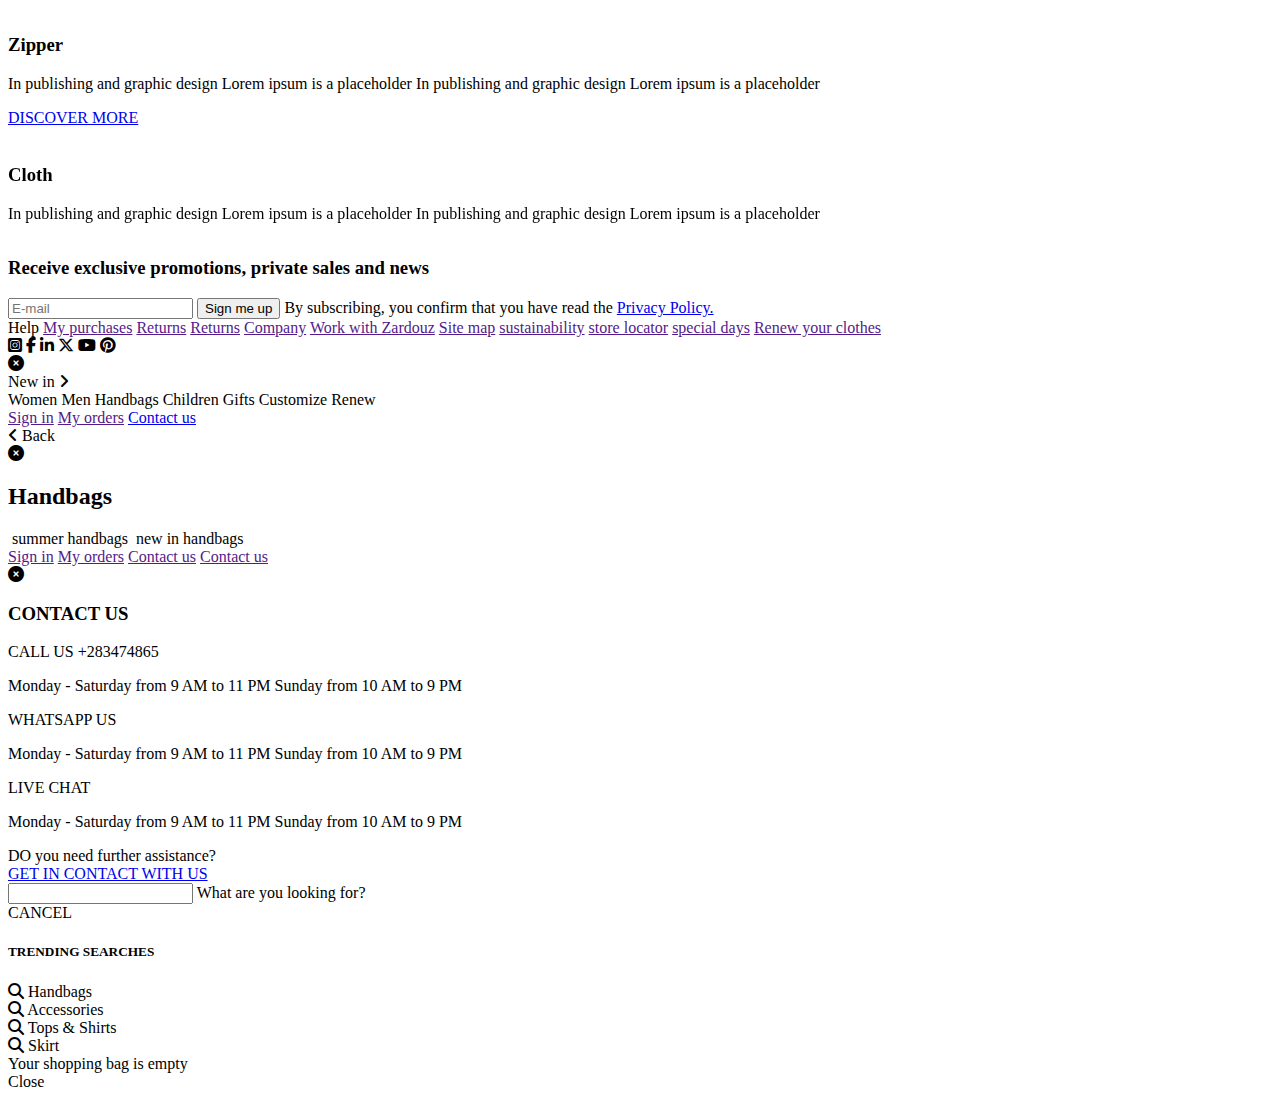
==== commit 8d51abc5: "Increase performance / improve folder structure / %70 complete archive" ====
--- a/index.html
+++ b/index.html
@@ -17,6 +17,10 @@
       rel="stylesheet"
       href="https://cdnjs.cloudflare.com/ajax/libs/font-awesome/6.6.0/css/all.min.css"
     />
+    <link
+    rel="stylesheet"
+    href="https://cdn.jsdelivr.net/npm/swiper@11/swiper-bundle.min.css"
+  />
     <title>ZARDOUZ</title>
   </head>
   <body>
@@ -80,7 +84,7 @@
           <div class="nav-items">
             <div class="d-flex align-content-center align-items-center">
               <i
-                class="toast-trigger color-change-class fa fa-thin fa-bag-shopping text-white cursor-pointer accordion-button"
+                class="toast-trigger shoppingBag fa fa-bag-shopping cursor-pointer accordion-button text-white color-change-class"
                 type="button"
                 data-bs-toggle="collapse"
                 data-bs-target="#cartCollapse"
@@ -311,7 +315,7 @@
         </div>
         <div class="responsive-menu-items d-flex gap-3">
           <i
-            class="color-change-class toast-trigger fa fa-thin fa-bag-shopping text-white cursor-pointer accordion-button"
+            class="toast-trigger shoppingBag fa fa-bag-shopping cursor-pointer accordion-button text-white color-change-class"
             type="button"
             data-bs-toggle="collapse"
             data-bs-target="#cartCollapse"
@@ -508,14 +512,11 @@
             </div>
           </div>
           <div
-            class="customize-slider d-block d-md-none h-100 position-relative bg-white text-black m-0 p-0"
-          >
-            <swiper-container
-              class="mySwiper"
-              watch-slides-progress="true"
-              slides-per-view="3"
-            >
-              <swiper-slide>
+          class="customize-slider position-relative vh-50 d-block d-md-none h-100 position-relative bg-white text-black m-0 p-0"
+        >
+          <div class="swiper mySwiper">
+            <div class="swiper-wrapper">
+              <div class="swiper-slide">
                 <img
                   class="img-fluid image-hover"
                   src="/zardouz/assets/images/custom-1.png"
@@ -524,13 +525,12 @@
                 <div class="mt-2 p-3">
                   <h3>Cloth</h3>
                   <p>
-                    In publishing and graphic design Lorem ipsum is a
-                    placeholder In publishing and graphic design Lorem ipsum is
-                    a placeholder
+                    In publishing and graphic design Lorem ipsum is a placeholder In
+                    publishing and graphic design Lorem ipsum is a placeholder
                   </p>
                 </div>
-              </swiper-slide>
-              <swiper-slide class="mx-1">
+              </div>
+              <div class="swiper-slide">
                 <img
                   class="img-fluid image-hover"
                   src="/zardouz/assets/images/custom-2.png"
@@ -539,13 +539,12 @@
                 <div class="mt-2 p-3">
                   <h3>Size</h3>
                   <p>
-                    In publishing and graphic design Lorem ipsum is a
-                    placeholder In publishing and graphic design Lorem ipsum is
-                    a placeholder
+                    In publishing and graphic design Lorem ipsum is a placeholder In
+                    publishing and graphic design Lorem ipsum is a placeholder
                   </p>
                 </div>
-              </swiper-slide>
-              <swiper-slide>
+              </div>
+              <div class="swiper-slide">
                 <img
                   class="img-fluid image-hover"
                   src="/zardouz/assets/images/custom-3.png"
@@ -554,16 +553,14 @@
                 <div class="mt-2 p-3">
                   <h3>Zipper</h3>
                   <p>
-                    In publishing and graphic design Lorem ipsum is a
-                    placeholder In publishing and graphic design Lorem ipsum is
-                    a placeholder
+                    In publishing and graphic design Lorem ipsum is a placeholder In
+                    publishing and graphic design Lorem ipsum is a placeholder
                   </p>
                 </div>
-              </swiper-slide>
-              <swiper-slide></swiper-slide>
-              <swiper-slide class="w-10 bg-danger"></swiper-slide>
-            </swiper-container>
-          </div>
+              </div>
+            </div>
+          </div>
+        </div>
         </section>
         <!-- End customize -->
       </main>
@@ -924,20 +921,24 @@
     </div>
     <!-- Responsive menu offcanvas end -->
 
-    <!-- Start toast -->
+    <!-- Start bag toast -->
     <div
-      class="bagToast toast-hidden rounded-2 w-25 w-mobile-100 sticky-bottom bottom-5 align-items-center text-bg-dark border-0 py-4 m-0 ms-md-2"
+      class="bagToast toast-hidden rounded-2 w-25 w-mobile-75 sticky-bottom bottom-5 align-items-center text-bg-dark border-0 pb-4 pt-4 mx-auto mx-md-0"
     >
       <div class="d-flex align-items-center justify-content-around">
         <div class="toast-body">Your shopping bag is empty</div>
-        <a class="bag-toast-btn zardouz-underline text-white cursor-pointer">
+        <a class="toast-close-btn zardouz-underline text-white cursor-pointer">
           Close
         </a>
       </div>
+      <div
+        class="progress-bar position-absolute rounded-bottom-2 bottom-0"
+      ></div>
     </div>
-    <!-- End toast -->
+    <!-- End bag toast -->
     <script src="/zardouz/assets/js/custom.js"></script>
     <script src="/zardouz/utilities/bootstrap/js/bootstrap.min.js"></script>
-    <script src="https://cdn.jsdelivr.net/npm/swiper@11/swiper-element-bundle.min.js"></script>
+    <script src="https://cdn.jsdelivr.net/npm/swiper@11/swiper-bundle.min.js"></script>
+    <script src="/zardouz//assets/js/Swiper/customizeSwiper.js"></script>
   </body>
 </html>
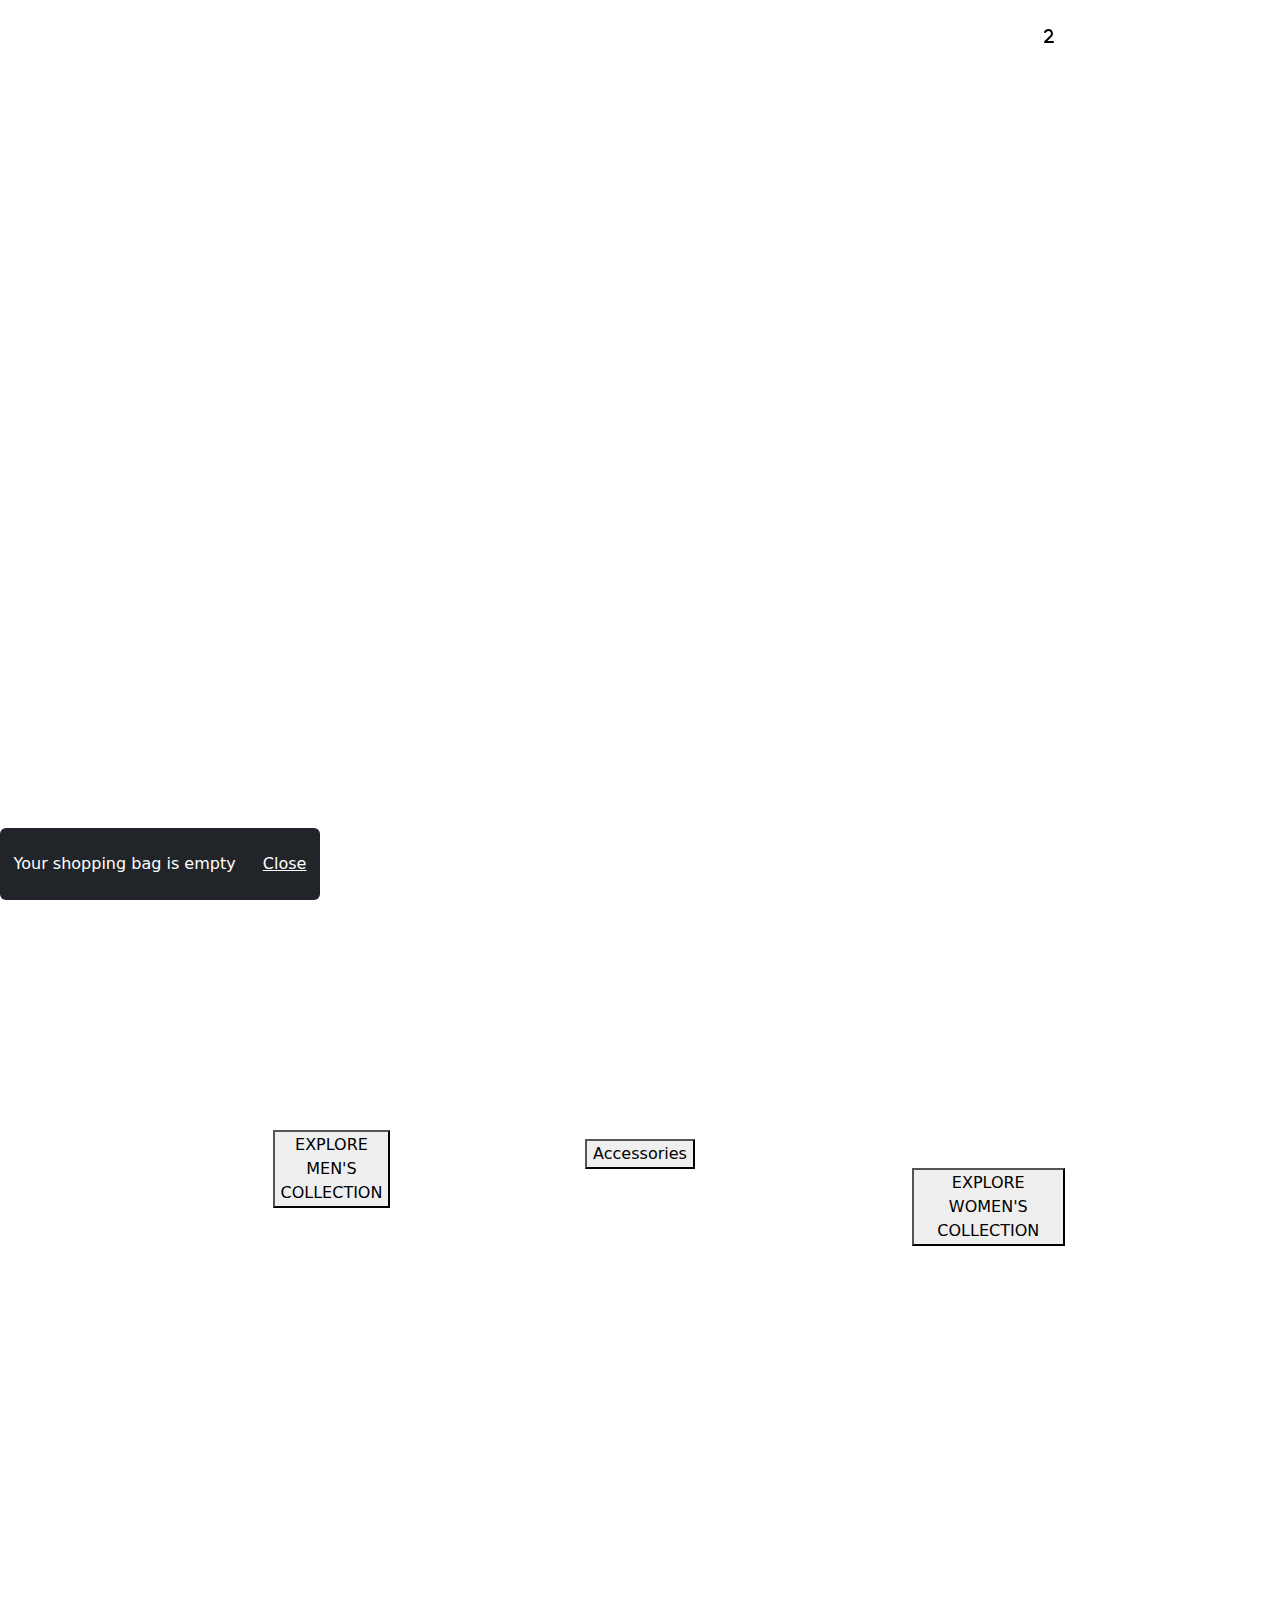
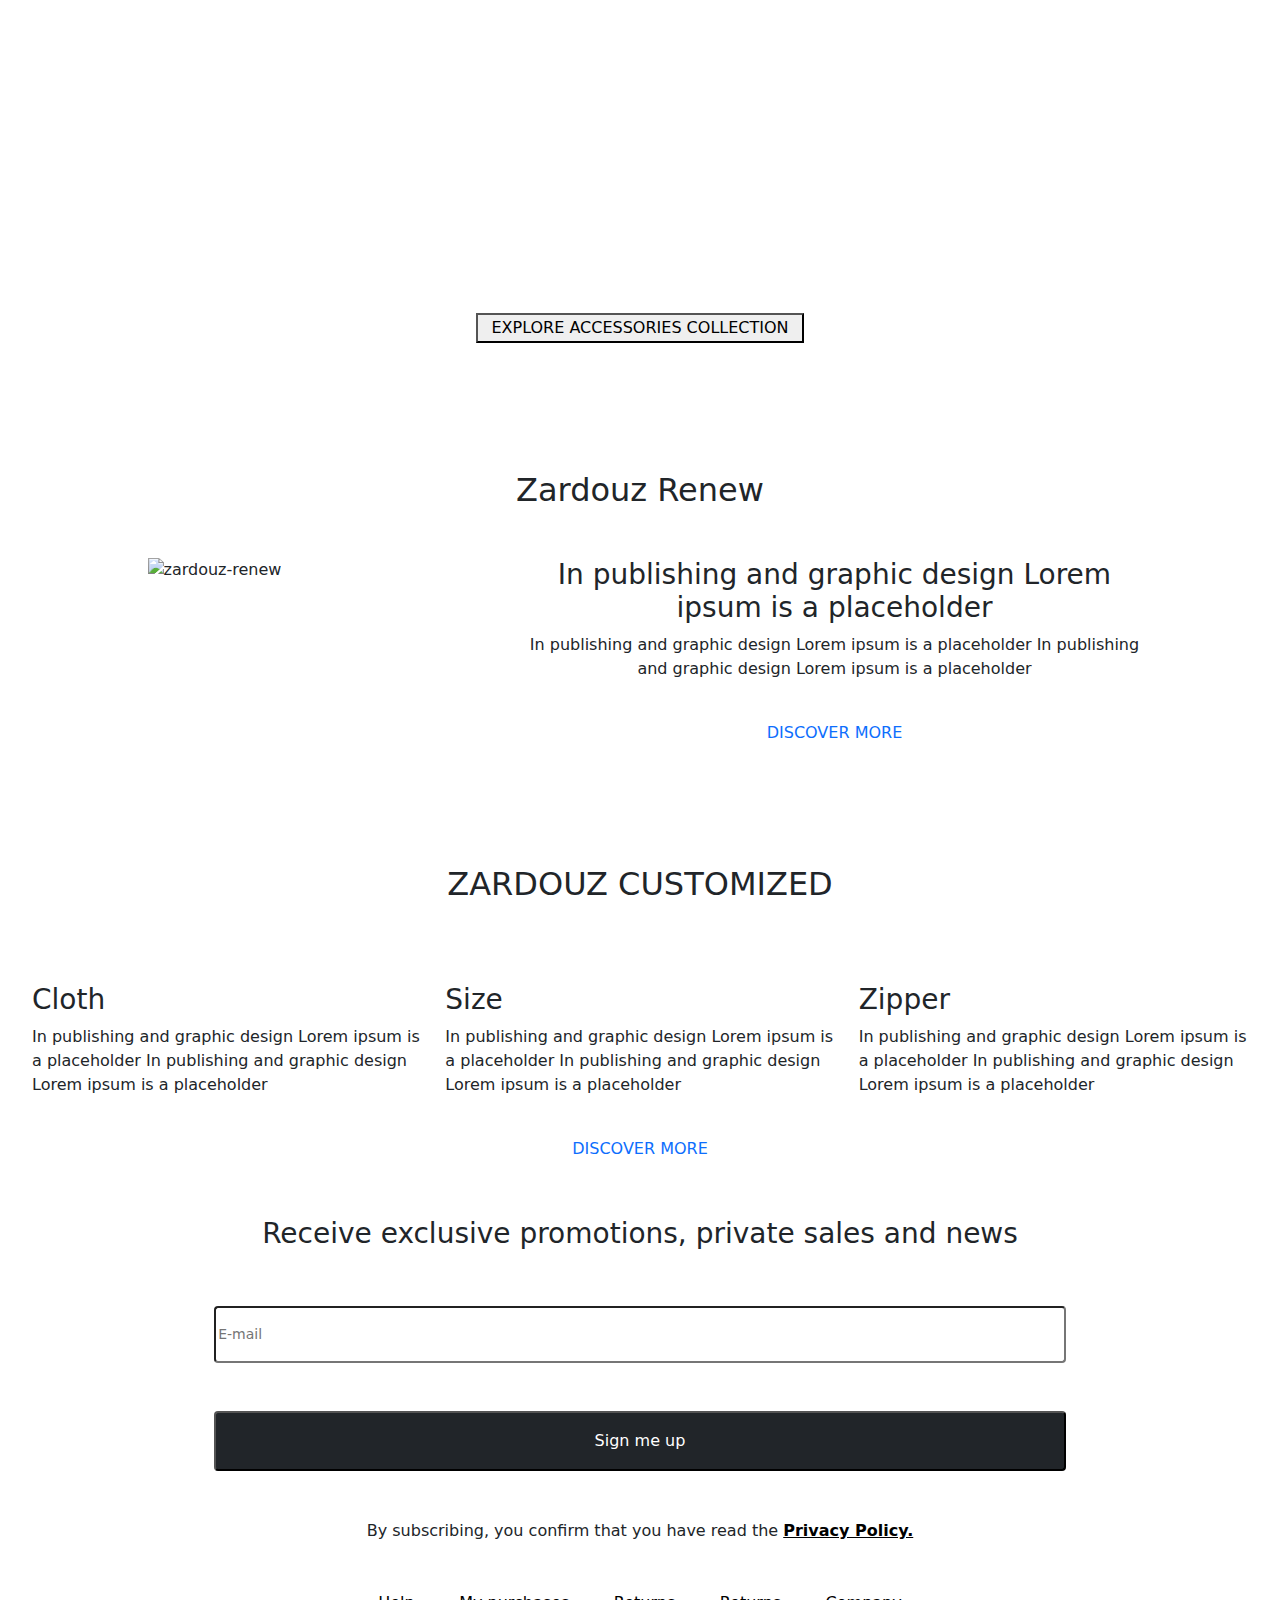
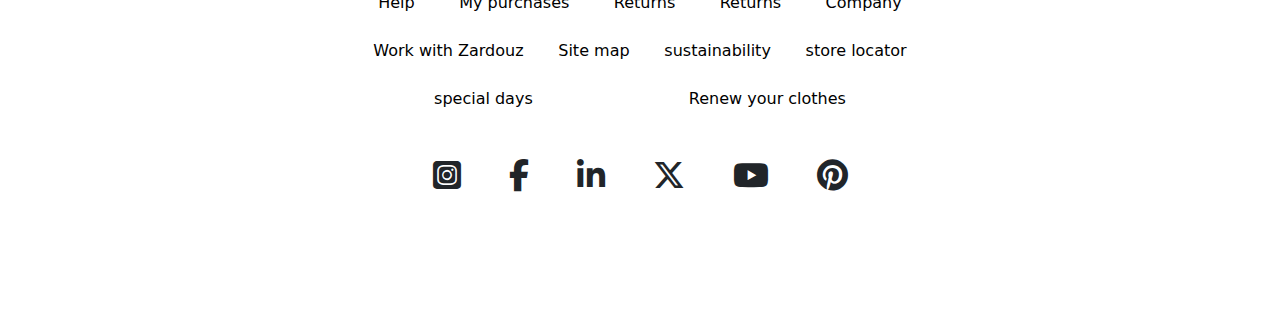
==== commit 2682bbe1: "Update index.html" ====
--- a/index.html
+++ b/index.html
@@ -10,7 +10,7 @@
     />
     <link
       rel="stylesheet"
-      href="/zardouz/utilities/bootstrap/css/bootstrap.min.css"
+      href="https://cdn.jsdelivr.net/npm/bootstrap@5.3.3/dist/css/bootstrap.min.css"
     />
     <link rel="stylesheet" href="/zardouz/assets/style/custom.css" />
     <link
@@ -937,7 +937,7 @@
     </div>
     <!-- End bag toast -->
     <script src="/zardouz/assets/js/custom.js"></script>
-    <script src="/zardouz/utilities/bootstrap/js/bootstrap.min.js"></script>
+    <script src="https://cdn.jsdelivr.net/npm/bootstrap@5.3.3/dist/js/bootstrap.bundle.min.js"></script>
     <script src="https://cdn.jsdelivr.net/npm/swiper@11/swiper-bundle.min.js"></script>
     <script src="/zardouz//assets/js/Swiper/customizeSwiper.js"></script>
   </body>
